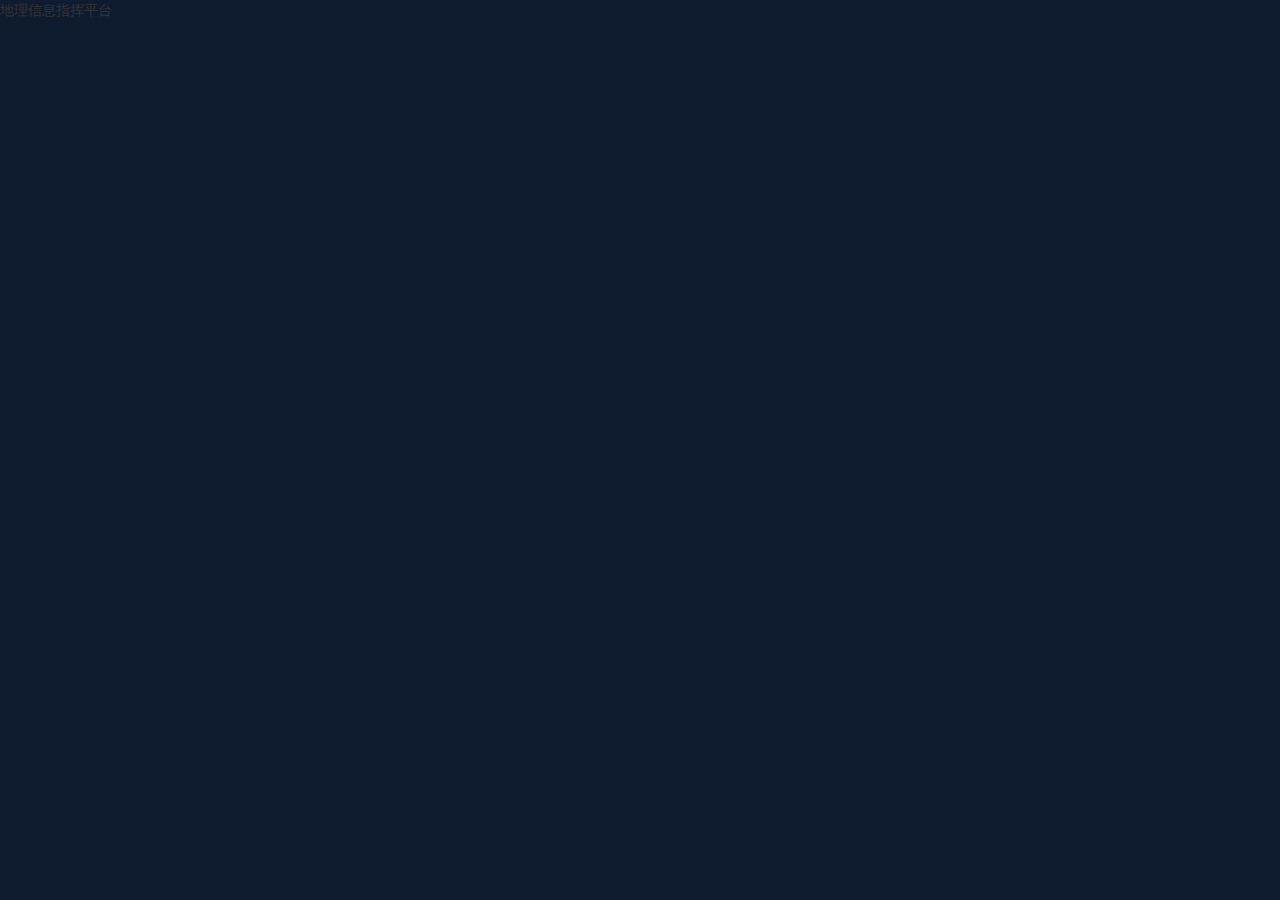
==== index.html @ d5c6aa67 "initial commit" ====
<!DOCTYPE html>
<html lang="en">
<head>
    <meta charset="UTF-8">
    <meta name="viewport" content="width=device-width, initial-scale=1.0">
    <meta http-equiv="X-UA-Compatible" content="ie=edge">
    <title>地理信息平台</title>
    <link rel="stylesheet" href="./css/reset.css">
    <link rel="stylesheet" href="./lib//bootstrap//css/bootstrap.min.css">
    <link rel="stylesheet" href="./css//index.css">
</head>
<body>
    <div>
        <!-- 头部 -->
        <header class="header">
            地理信息指挥平台
        </header>

        <div class="wrapper">
            <div class="container-fluid">
				<div class="row fill-h">
					<div class="col-lg-3 fill-h">
						<div class="xpanel-wrapper xpanel-wrapper-2">
							<div class="xpanel">
								<!-- 地图飞线 -->
								<div class="fill-h" id="flyMap"></div>
							</div>
						</div>
						<div class="xpanel-wrapper xpanel-wrapper-2">
							<div class="xpanel">
								<!-- 世界地图 -->
								<div class="fill-h" id="worldMap"></div>
							</div>
						</div>
					</div>
					<div class="col-lg-6 fill-h">
						<div class="xpanel-wrapper xpanel-wrapper-1">
							<div class="xpanel">
								<!-- 地图散点 -->
								<div class="fill-h" id="scatterMap"></div>
							</div>
						</div>
					</div>
					<div class="col-lg-3 fill-h">
						<div class="xpanel-wrapper xpanel-wrapper-3">
							<div class="xpanel">
								<!-- 省份地图 -->
								<div class="fill-h" id="provinceMap"></div>
							</div>
						</div>
						<div class="xpanel-wrapper xpanel-wrapper-3">
							<div class="xpanel">
								<!-- 城市地图 -->
								<div class="fill-h" id="cityMap"></div>
							</div>
						</div>
						<div class="xpanel-wrapper xpanel-wrapper-3">
							<div class="xpanel">
								<!-- 区县地图 -->
								<div class="fill-h" id="countyMap"></div>
							</div>
						</div>
					</div>
				</div>
			</div>
        </div>


    </div>
</body>

<script src="./js/jquery-3.3.1.min.js"></script>
<script src="./js/echarts-3.8.5.min.js"></script>
<script src="./lib//bootstrap//js/bootstrap.min.js"></script>
</html>
---- css/index.css ----
html,
body {
  width: 100%;
  height: 100%;
  min-height: 635px;
  font-family: "microsoft yahei", arial, sans-serif;
  background-color: #0f1c30;
  background-repeat: no-repeat;
  background-position: center;
  background-size: 100% 100%;
  overflow-x: hidden;
  overflow-y: auto;
}
.header {
  margin: 0 auto;
  width: 100%;
  height: 65px;
  max-width: 1920px;
  background: url("../img/header.png") center no-repeat;
}
.header h3 {
  margin: 0;
  padding: 0;
  line-height: 50px;
  text-align: center;
  font-size: 24px;
  color: #5dc2fe;
}
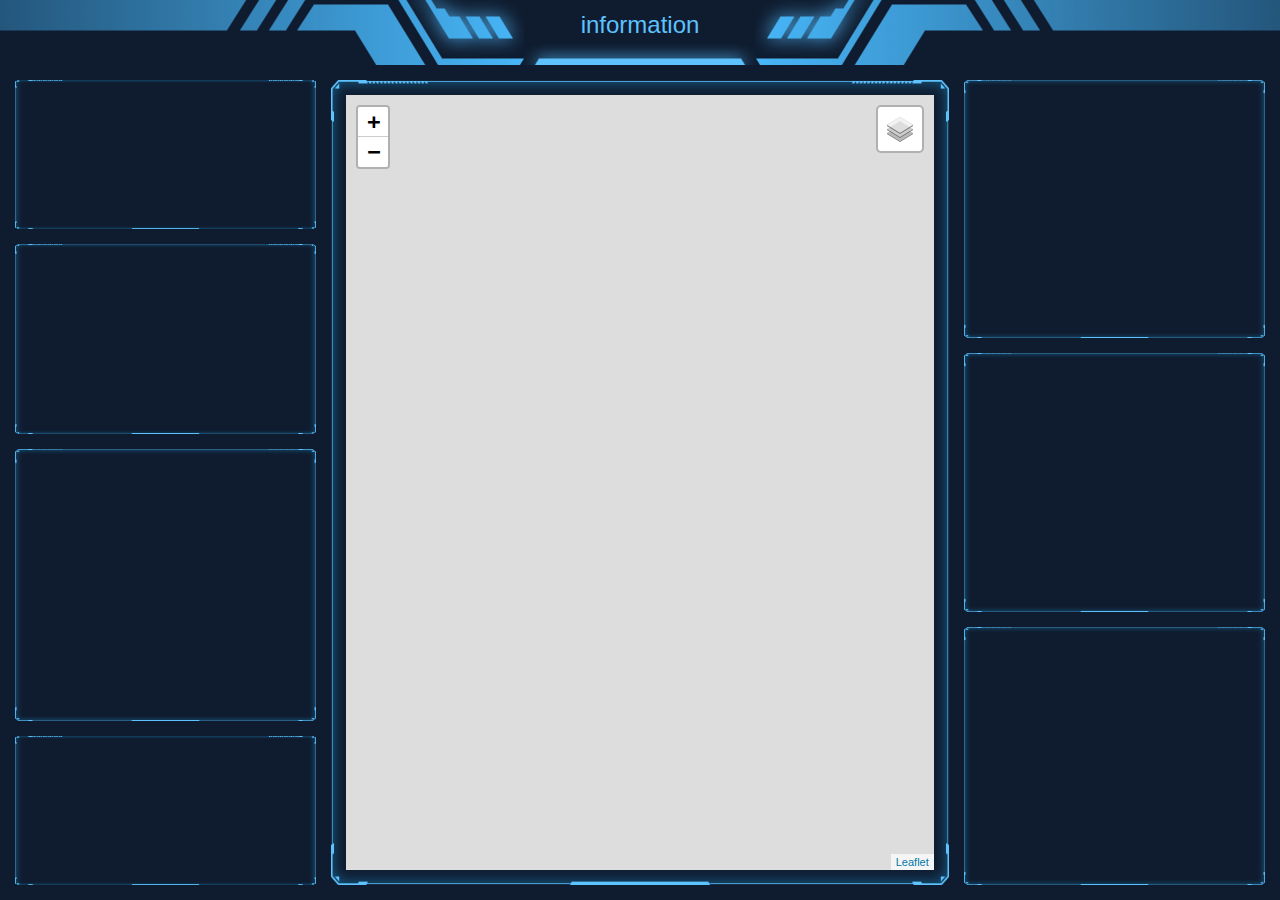
==== commit d585ba96: "add map" ====
--- a/index.html
+++ b/index.html
@@ -1,23 +1,26 @@
 <!DOCTYPE html>
 <html lang="en">
+
 <head>
-    <meta charset="UTF-8">
-    <meta name="viewport" content="width=device-width, initial-scale=1.0">
-    <meta http-equiv="X-UA-Compatible" content="ie=edge">
-    <title>地理信息平台</title>
-    <link rel="stylesheet" href="./css/reset.css">
-    <link rel="stylesheet" href="./lib//bootstrap//css/bootstrap.min.css">
-    <link rel="stylesheet" href="./css//index.css">
+	<meta charset="UTF-8">
+	<meta name="viewport" content="width=device-width, initial-scale=1.0">
+	<meta http-equiv="X-UA-Compatible" content="ie=edge">
+	<title>地理信息平台</title>
+	<link rel="stylesheet" href="./css/reset.css">
+	<link rel="stylesheet" href="./lib//bootstrap/css/bootstrap.min.css">
+	<link rel="stylesheet" href="./lib/leaflet/leaflet.css">
+	<link rel="stylesheet" href="./css/index.css">
 </head>
+
 <body>
-    <div>
-        <!-- 头部 -->
-        <header class="header">
-            地理信息指挥平台
-        </header>
+	<div>
+		<!-- 头部 -->
+		<header class="header">
+			<h3>information</h3>
+		</header>
 
-        <div class="wrapper">
-            <div class="container-fluid">
+		<div class="wrapper">
+			<div class="container-fluid">
 				<div class="row fill-h">
 					<div class="col-lg-3 fill-h">
 						<div class="xpanel-wrapper xpanel-wrapper-2">
@@ -32,12 +35,26 @@
 								<div class="fill-h" id="worldMap"></div>
 							</div>
 						</div>
+						<div class="xpanel-wrapper xpanel-wrapper-2">
+							<div class="xpanel">
+								<!-- 世界地图 -->
+								<div class="fill-h" id="worldMap"></div>
+							</div>
+						</div>
+						<div class="xpanel-wrapper xpanel-wrapper-2">
+							<div class="xpanel">
+								<!-- 世界地图 -->
+								<div class="fill-h" id="worldMap"></div>
+							</div>
+						</div>
 					</div>
+
+
 					<div class="col-lg-6 fill-h">
 						<div class="xpanel-wrapper xpanel-wrapper-1">
 							<div class="xpanel">
 								<!-- 地图散点 -->
-								<div class="fill-h" id="scatterMap"></div>
+								<div class="fill-h" id="map"></div>
 							</div>
 						</div>
 					</div>
@@ -63,13 +80,17 @@
 					</div>
 				</div>
 			</div>
-        </div>
+		</div>
 
 
-    </div>
+	</div>
 </body>
 
-<script src="./js/jquery-3.3.1.min.js"></script>
-<script src="./js/echarts-3.8.5.min.js"></script>
+<script src="./lib/jquery-3.3.1.min.js"></script>
+<script src="./lib/echarts-3.8.5.min.js"></script>
 <script src="./lib//bootstrap//js/bootstrap.min.js"></script>
+<script src="./lib/leaflet/leaflet.js"></script>
+<script src="./lib/leaflet/leaflet.ChineseTmsProviders.js"></script>
+<script src="./js/index.js"></script>
+
 </html>--- a/lib/leaflet/leaflet.css
+++ b/lib/leaflet/leaflet.css
@@ -0,0 +1,635 @@
+/* required styles */
+
+.leaflet-pane,
+.leaflet-tile,
+.leaflet-marker-icon,
+.leaflet-marker-shadow,
+.leaflet-tile-container,
+.leaflet-pane > svg,
+.leaflet-pane > canvas,
+.leaflet-zoom-box,
+.leaflet-image-layer,
+.leaflet-layer {
+	position: absolute;
+	left: 0;
+	top: 0;
+	}
+.leaflet-container {
+	overflow: hidden;
+	}
+.leaflet-tile,
+.leaflet-marker-icon,
+.leaflet-marker-shadow {
+	-webkit-user-select: none;
+	   -moz-user-select: none;
+	        user-select: none;
+	  -webkit-user-drag: none;
+	}
+/* Safari renders non-retina tile on retina better with this, but Chrome is worse */
+.leaflet-safari .leaflet-tile {
+	image-rendering: -webkit-optimize-contrast;
+	}
+/* hack that prevents hw layers "stretching" when loading new tiles */
+.leaflet-safari .leaflet-tile-container {
+	width: 1600px;
+	height: 1600px;
+	-webkit-transform-origin: 0 0;
+	}
+.leaflet-marker-icon,
+.leaflet-marker-shadow {
+	display: block;
+	}
+/* .leaflet-container svg: reset svg max-width decleration shipped in Joomla! (joomla.org) 3.x */
+/* .leaflet-container img: map is broken in FF if you have max-width: 100% on tiles */
+.leaflet-container .leaflet-overlay-pane svg,
+.leaflet-container .leaflet-marker-pane img,
+.leaflet-container .leaflet-shadow-pane img,
+.leaflet-container .leaflet-tile-pane img,
+.leaflet-container img.leaflet-image-layer,
+.leaflet-container .leaflet-tile {
+	max-width: none !important;
+	max-height: none !important;
+	}
+
+.leaflet-container.leaflet-touch-zoom {
+	-ms-touch-action: pan-x pan-y;
+	touch-action: pan-x pan-y;
+	}
+.leaflet-container.leaflet-touch-drag {
+	-ms-touch-action: pinch-zoom;
+	/* Fallback for FF which doesn't support pinch-zoom */
+	touch-action: none;
+	touch-action: pinch-zoom;
+}
+.leaflet-container.leaflet-touch-drag.leaflet-touch-zoom {
+	-ms-touch-action: none;
+	touch-action: none;
+}
+.leaflet-container {
+	-webkit-tap-highlight-color: transparent;
+}
+.leaflet-container a {
+	-webkit-tap-highlight-color: rgba(51, 181, 229, 0.4);
+}
+.leaflet-tile {
+	filter: inherit;
+	visibility: hidden;
+	}
+.leaflet-tile-loaded {
+	visibility: inherit;
+	}
+.leaflet-zoom-box {
+	width: 0;
+	height: 0;
+	-moz-box-sizing: border-box;
+	     box-sizing: border-box;
+	z-index: 800;
+	}
+/* workaround for https://bugzilla.mozilla.org/show_bug.cgi?id=888319 */
+.leaflet-overlay-pane svg {
+	-moz-user-select: none;
+	}
+
+.leaflet-pane         { z-index: 400; }
+
+.leaflet-tile-pane    { z-index: 200; }
+.leaflet-overlay-pane { z-index: 400; }
+.leaflet-shadow-pane  { z-index: 500; }
+.leaflet-marker-pane  { z-index: 600; }
+.leaflet-tooltip-pane   { z-index: 650; }
+.leaflet-popup-pane   { z-index: 700; }
+
+.leaflet-map-pane canvas { z-index: 100; }
+.leaflet-map-pane svg    { z-index: 200; }
+
+.leaflet-vml-shape {
+	width: 1px;
+	height: 1px;
+	}
+.lvml {
+	behavior: url(#default#VML);
+	display: inline-block;
+	position: absolute;
+	}
+
+
+/* control positioning */
+
+.leaflet-control {
+	position: relative;
+	z-index: 800;
+	pointer-events: visiblePainted; /* IE 9-10 doesn't have auto */
+	pointer-events: auto;
+	}
+.leaflet-top,
+.leaflet-bottom {
+	position: absolute;
+	z-index: 1000;
+	pointer-events: none;
+	}
+.leaflet-top {
+	top: 0;
+	}
+.leaflet-right {
+	right: 0;
+	}
+.leaflet-bottom {
+	bottom: 0;
+	}
+.leaflet-left {
+	left: 0;
+	}
+.leaflet-control {
+	float: left;
+	clear: both;
+	}
+.leaflet-right .leaflet-control {
+	float: right;
+	}
+.leaflet-top .leaflet-control {
+	margin-top: 10px;
+	}
+.leaflet-bottom .leaflet-control {
+	margin-bottom: 10px;
+	}
+.leaflet-left .leaflet-control {
+	margin-left: 10px;
+	}
+.leaflet-right .leaflet-control {
+	margin-right: 10px;
+	}
+
+
+/* zoom and fade animations */
+
+.leaflet-fade-anim .leaflet-tile {
+	will-change: opacity;
+	}
+.leaflet-fade-anim .leaflet-popup {
+	opacity: 0;
+	-webkit-transition: opacity 0.2s linear;
+	   -moz-transition: opacity 0.2s linear;
+	        transition: opacity 0.2s linear;
+	}
+.leaflet-fade-anim .leaflet-map-pane .leaflet-popup {
+	opacity: 1;
+	}
+.leaflet-zoom-animated {
+	-webkit-transform-origin: 0 0;
+	    -ms-transform-origin: 0 0;
+	        transform-origin: 0 0;
+	}
+.leaflet-zoom-anim .leaflet-zoom-animated {
+	will-change: transform;
+	}
+.leaflet-zoom-anim .leaflet-zoom-animated {
+	-webkit-transition: -webkit-transform 0.25s cubic-bezier(0,0,0.25,1);
+	   -moz-transition:    -moz-transform 0.25s cubic-bezier(0,0,0.25,1);
+	        transition:         transform 0.25s cubic-bezier(0,0,0.25,1);
+	}
+.leaflet-zoom-anim .leaflet-tile,
+.leaflet-pan-anim .leaflet-tile {
+	-webkit-transition: none;
+	   -moz-transition: none;
+	        transition: none;
+	}
+
+.leaflet-zoom-anim .leaflet-zoom-hide {
+	visibility: hidden;
+	}
+
+
+/* cursors */
+
+.leaflet-interactive {
+	cursor: pointer;
+	}
+.leaflet-grab {
+	cursor: -webkit-grab;
+	cursor:    -moz-grab;
+	cursor:         grab;
+	}
+.leaflet-crosshair,
+.leaflet-crosshair .leaflet-interactive {
+	cursor: crosshair;
+	}
+.leaflet-popup-pane,
+.leaflet-control {
+	cursor: auto;
+	}
+.leaflet-dragging .leaflet-grab,
+.leaflet-dragging .leaflet-grab .leaflet-interactive,
+.leaflet-dragging .leaflet-marker-draggable {
+	cursor: move;
+	cursor: -webkit-grabbing;
+	cursor:    -moz-grabbing;
+	cursor:         grabbing;
+	}
+
+/* marker & overlays interactivity */
+.leaflet-marker-icon,
+.leaflet-marker-shadow,
+.leaflet-image-layer,
+.leaflet-pane > svg path,
+.leaflet-tile-container {
+	pointer-events: none;
+	}
+
+.leaflet-marker-icon.leaflet-interactive,
+.leaflet-image-layer.leaflet-interactive,
+.leaflet-pane > svg path.leaflet-interactive {
+	pointer-events: visiblePainted; /* IE 9-10 doesn't have auto */
+	pointer-events: auto;
+	}
+
+/* visual tweaks */
+
+.leaflet-container {
+	background: #ddd;
+	outline: 0;
+	}
+.leaflet-container a {
+	color: #0078A8;
+	}
+.leaflet-container a.leaflet-active {
+	outline: 2px solid orange;
+	}
+.leaflet-zoom-box {
+	border: 2px dotted #38f;
+	background: rgba(255,255,255,0.5);
+	}
+
+
+/* general typography */
+.leaflet-container {
+	font: 12px/1.5 "Helvetica Neue", Arial, Helvetica, sans-serif;
+	}
+
+
+/* general toolbar styles */
+
+.leaflet-bar {
+	box-shadow: 0 1px 5px rgba(0,0,0,0.65);
+	border-radius: 4px;
+	}
+.leaflet-bar a,
+.leaflet-bar a:hover {
+	background-color: #fff;
+	border-bottom: 1px solid #ccc;
+	width: 26px;
+	height: 26px;
+	line-height: 26px;
+	display: block;
+	text-align: center;
+	text-decoration: none;
+	color: black;
+	}
+.leaflet-bar a,
+.leaflet-control-layers-toggle {
+	background-position: 50% 50%;
+	background-repeat: no-repeat;
+	display: block;
+	}
+.leaflet-bar a:hover {
+	background-color: #f4f4f4;
+	}
+.leaflet-bar a:first-child {
+	border-top-left-radius: 4px;
+	border-top-right-radius: 4px;
+	}
+.leaflet-bar a:last-child {
+	border-bottom-left-radius: 4px;
+	border-bottom-right-radius: 4px;
+	border-bottom: none;
+	}
+.leaflet-bar a.leaflet-disabled {
+	cursor: default;
+	background-color: #f4f4f4;
+	color: #bbb;
+	}
+
+.leaflet-touch .leaflet-bar a {
+	width: 30px;
+	height: 30px;
+	line-height: 30px;
+	}
+.leaflet-touch .leaflet-bar a:first-child {
+	border-top-left-radius: 2px;
+	border-top-right-radius: 2px;
+	}
+.leaflet-touch .leaflet-bar a:last-child {
+	border-bottom-left-radius: 2px;
+	border-bottom-right-radius: 2px;
+	}
+
+/* zoom control */
+
+.leaflet-control-zoom-in,
+.leaflet-control-zoom-out {
+	font: bold 18px 'Lucida Console', Monaco, monospace;
+	text-indent: 1px;
+	}
+
+.leaflet-touch .leaflet-control-zoom-in, .leaflet-touch .leaflet-control-zoom-out  {
+	font-size: 22px;
+	}
+
+
+/* layers control */
+
+.leaflet-control-layers {
+	box-shadow: 0 1px 5px rgba(0,0,0,0.4);
+	background: #fff;
+	border-radius: 5px;
+	}
+.leaflet-control-layers-toggle {
+	background-image: url(images/layers.png);
+	width: 36px;
+	height: 36px;
+	}
+.leaflet-retina .leaflet-control-layers-toggle {
+	background-image: url(images/layers-2x.png);
+	background-size: 26px 26px;
+	}
+.leaflet-touch .leaflet-control-layers-toggle {
+	width: 44px;
+	height: 44px;
+	}
+.leaflet-control-layers .leaflet-control-layers-list,
+.leaflet-control-layers-expanded .leaflet-control-layers-toggle {
+	display: none;
+	}
+.leaflet-control-layers-expanded .leaflet-control-layers-list {
+	display: block;
+	position: relative;
+	}
+.leaflet-control-layers-expanded {
+	padding: 6px 10px 6px 6px;
+	color: #333;
+	background: #fff;
+	}
+.leaflet-control-layers-scrollbar {
+	overflow-y: scroll;
+	overflow-x: hidden;
+	padding-right: 5px;
+	}
+.leaflet-control-layers-selector {
+	margin-top: 2px;
+	position: relative;
+	top: 1px;
+	}
+.leaflet-control-layers label {
+	display: block;
+	}
+.leaflet-control-layers-separator {
+	height: 0;
+	border-top: 1px solid #ddd;
+	margin: 5px -10px 5px -6px;
+	}
+
+/* Default icon URLs */
+.leaflet-default-icon-path {
+	background-image: url(images/marker-icon.png);
+	}
+
+
+/* attribution and scale controls */
+
+.leaflet-container .leaflet-control-attribution {
+	background: #fff;
+	background: rgba(255, 255, 255, 0.7);
+	margin: 0;
+	}
+.leaflet-control-attribution,
+.leaflet-control-scale-line {
+	padding: 0 5px;
+	color: #333;
+	}
+.leaflet-control-attribution a {
+	text-decoration: none;
+	}
+.leaflet-control-attribution a:hover {
+	text-decoration: underline;
+	}
+.leaflet-container .leaflet-control-attribution,
+.leaflet-container .leaflet-control-scale {
+	font-size: 11px;
+	}
+.leaflet-left .leaflet-control-scale {
+	margin-left: 5px;
+	}
+.leaflet-bottom .leaflet-control-scale {
+	margin-bottom: 5px;
+	}
+.leaflet-control-scale-line {
+	border: 2px solid #777;
+	border-top: none;
+	line-height: 1.1;
+	padding: 2px 5px 1px;
+	font-size: 11px;
+	white-space: nowrap;
+	overflow: hidden;
+	-moz-box-sizing: border-box;
+	     box-sizing: border-box;
+
+	background: #fff;
+	background: rgba(255, 255, 255, 0.5);
+	}
+.leaflet-control-scale-line:not(:first-child) {
+	border-top: 2px solid #777;
+	border-bottom: none;
+	margin-top: -2px;
+	}
+.leaflet-control-scale-line:not(:first-child):not(:last-child) {
+	border-bottom: 2px solid #777;
+	}
+
+.leaflet-touch .leaflet-control-attribution,
+.leaflet-touch .leaflet-control-layers,
+.leaflet-touch .leaflet-bar {
+	box-shadow: none;
+	}
+.leaflet-touch .leaflet-control-layers,
+.leaflet-touch .leaflet-bar {
+	border: 2px solid rgba(0,0,0,0.2);
+	background-clip: padding-box;
+	}
+
+
+/* popup */
+
+.leaflet-popup {
+	position: absolute;
+	text-align: center;
+	margin-bottom: 20px;
+	}
+.leaflet-popup-content-wrapper {
+	padding: 1px;
+	text-align: left;
+	border-radius: 12px;
+	}
+.leaflet-popup-content {
+	margin: 13px 19px;
+	line-height: 1.4;
+	}
+.leaflet-popup-content p {
+	margin: 18px 0;
+	}
+.leaflet-popup-tip-container {
+	width: 40px;
+	height: 20px;
+	position: absolute;
+	left: 50%;
+	margin-left: -20px;
+	overflow: hidden;
+	pointer-events: none;
+	}
+.leaflet-popup-tip {
+	width: 17px;
+	height: 17px;
+	padding: 1px;
+
+	margin: -10px auto 0;
+
+	-webkit-transform: rotate(45deg);
+	   -moz-transform: rotate(45deg);
+	    -ms-transform: rotate(45deg);
+	        transform: rotate(45deg);
+	}
+.leaflet-popup-content-wrapper,
+.leaflet-popup-tip {
+	background: white;
+	color: #333;
+	box-shadow: 0 3px 14px rgba(0,0,0,0.4);
+	}
+.leaflet-container a.leaflet-popup-close-button {
+	position: absolute;
+	top: 0;
+	right: 0;
+	padding: 4px 4px 0 0;
+	border: none;
+	text-align: center;
+	width: 18px;
+	height: 14px;
+	font: 16px/14px Tahoma, Verdana, sans-serif;
+	color: #c3c3c3;
+	text-decoration: none;
+	font-weight: bold;
+	background: transparent;
+	}
+.leaflet-container a.leaflet-popup-close-button:hover {
+	color: #999;
+	}
+.leaflet-popup-scrolled {
+	overflow: auto;
+	border-bottom: 1px solid #ddd;
+	border-top: 1px solid #ddd;
+	}
+
+.leaflet-oldie .leaflet-popup-content-wrapper {
+	zoom: 1;
+	}
+.leaflet-oldie .leaflet-popup-tip {
+	width: 24px;
+	margin: 0 auto;
+
+	-ms-filter: "progid:DXImageTransform.Microsoft.Matrix(M11=0.70710678, M12=0.70710678, M21=-0.70710678, M22=0.70710678)";
+	filter: progid:DXImageTransform.Microsoft.Matrix(M11=0.70710678, M12=0.70710678, M21=-0.70710678, M22=0.70710678);
+	}
+.leaflet-oldie .leaflet-popup-tip-container {
+	margin-top: -1px;
+	}
+
+.leaflet-oldie .leaflet-control-zoom,
+.leaflet-oldie .leaflet-control-layers,
+.leaflet-oldie .leaflet-popup-content-wrapper,
+.leaflet-oldie .leaflet-popup-tip {
+	border: 1px solid #999;
+	}
+
+
+/* div icon */
+
+.leaflet-div-icon {
+	background: #fff;
+	border: 1px solid #666;
+	}
+
+
+/* Tooltip */
+/* Base styles for the element that has a tooltip */
+.leaflet-tooltip {
+	position: absolute;
+	padding: 6px;
+	background-color: #fff;
+	border: 1px solid #fff;
+	border-radius: 3px;
+	color: #222;
+	white-space: nowrap;
+	-webkit-user-select: none;
+	-moz-user-select: none;
+	-ms-user-select: none;
+	user-select: none;
+	pointer-events: none;
+	box-shadow: 0 1px 3px rgba(0,0,0,0.4);
+	}
+.leaflet-tooltip.leaflet-clickable {
+	cursor: pointer;
+	pointer-events: auto;
+	}
+.leaflet-tooltip-top:before,
+.leaflet-tooltip-bottom:before,
+.leaflet-tooltip-left:before,
+.leaflet-tooltip-right:before {
+	position: absolute;
+	pointer-events: none;
+	border: 6px solid transparent;
+	background: transparent;
+	content: "";
+	}
+
+/* Directions */
+
+.leaflet-tooltip-bottom {
+	margin-top: 6px;
+}
+.leaflet-tooltip-top {
+	margin-top: -6px;
+}
+.leaflet-tooltip-bottom:before,
+.leaflet-tooltip-top:before {
+	left: 50%;
+	margin-left: -6px;
+	}
+.leaflet-tooltip-top:before {
+	bottom: 0;
+	margin-bottom: -12px;
+	border-top-color: #fff;
+	}
+.leaflet-tooltip-bottom:before {
+	top: 0;
+	margin-top: -12px;
+	margin-left: -6px;
+	border-bottom-color: #fff;
+	}
+.leaflet-tooltip-left {
+	margin-left: -6px;
+}
+.leaflet-tooltip-right {
+	margin-left: 6px;
+}
+.leaflet-tooltip-left:before,
+.leaflet-tooltip-right:before {
+	top: 50%;
+	margin-top: -6px;
+	}
+.leaflet-tooltip-left:before {
+	right: 0;
+	margin-right: -12px;
+	border-left-color: #fff;
+	}
+.leaflet-tooltip-right:before {
+	left: 0;
+	margin-left: -12px;
+	border-right-color: #fff;
+	}
--- a/css/index.css
+++ b/css/index.css
@@ -1,28 +1,132 @@
+@charset "utf-8";
+/********** Global **********/
+
+/*
+ *常用背景色： #0b0f34 (6,64,102) (29,45,57) (7,33,58) (8,13,28) (15,43,36)
+ */
+
 html,
 body {
-  width: 100%;
-  height: 100%;
-  min-height: 635px;
-  font-family: "microsoft yahei", arial, sans-serif;
-  background-color: #0f1c30;
-  background-repeat: no-repeat;
-  background-position: center;
-  background-size: 100% 100%;
-  overflow-x: hidden;
-  overflow-y: auto;
+    width: 100%;
+    height: 100%;
+    min-height: 635px;
+    font-family: "microsoft yahei", arial, sans-serif;
+    background-color: #0f1c30;
+    background-repeat: no-repeat;
+    background-position: center;
+    background-size: 100% 100%;
+    overflow-x: hidden;
+    overflow-y: auto;
 }
+
+/* body.bg01 {background-image:url("../img/bg01.png");}
+body.bg02 {background-image:url("../img/bg02.png");}
+body.bg03 {background-image:url("../img/bg03.png");}
+body.bg04 {background-image:url("../img/bg04.png");} */
+
 .header {
-  margin: 0 auto;
-  width: 100%;
-  height: 65px;
-  max-width: 1920px;
-  background: url("../img/header.png") center no-repeat;
+    margin: 0 auto;
+    width: 100%;
+    height: 65px;
+    max-width: 1920px;
+    background: url("../img/header.png") center no-repeat;
 }
+
 .header h3 {
-  margin: 0;
-  padding: 0;
-  line-height: 50px;
-  text-align: center;
-  font-size: 24px;
-  color: #5dc2fe;
+    margin: 0;
+    padding: 0;
+    line-height: 50px;
+    text-align: center;
+    font-size: 24px;
+    color: #5dc2fe;
 }
+
+.wrapper {
+    position: absolute;
+    top: 80px;
+    bottom: 0;
+    left: 0;
+    right: 0;
+    min-height: 555px;
+}
+
+.container-fluid {
+    height: 100%;
+    min-height: 100%;
+}
+
+.row {
+    margin-left: -7px;
+    margin-right: -8px;
+}
+
+.row>div {
+    padding-left: 7px;
+    padding-right: 8px;
+}
+
+.xpanel-wrapper {
+    padding-bottom: 15px;
+    box-sizing: border-box;
+}
+
+.xpanel {
+    padding: 15px;
+    height: 100%;
+    min-height: 100px;
+    background: url("../img/panel.png") center no-repeat;
+    background-size: 100% 100%;
+    box-sizing: border-box;
+}
+
+.xpanel-wrapper-1 {
+    height: 100%;
+}
+
+.xpanel-wrapper-2:nth-child(1) {
+    height: 20%;
+}
+.xpanel-wrapper-2:nth-child(2) {
+    height: 25%;
+}
+.xpanel-wrapper-2:nth-child(3) {
+    height: 35%;
+}
+.xpanel-wrapper-2:nth-child(4) {
+    height: 20%;
+}
+
+.xpanel-wrapper-3 {
+    height: 33.33333%;
+}
+
+/* tool */
+
+.fill-h {
+    height: 100%;
+    min-height: 100%;
+}
+
+.no-margin {
+    margin: 0 !important;
+}
+
+.no-padding {
+    padding: 0 !important;
+}
+
+/* scrollbar */
+
+::-webkit-scrollbar {
+    width: 0;
+    height: 0;
+}
+
+::-webkit-scrollbar-track {
+    background-color: transparent;
+}
+
+::-webkit-scrollbar-thumb {
+    border-radius: 5px;
+    background-color: rgba(0, 0, 0, 0.3);
+}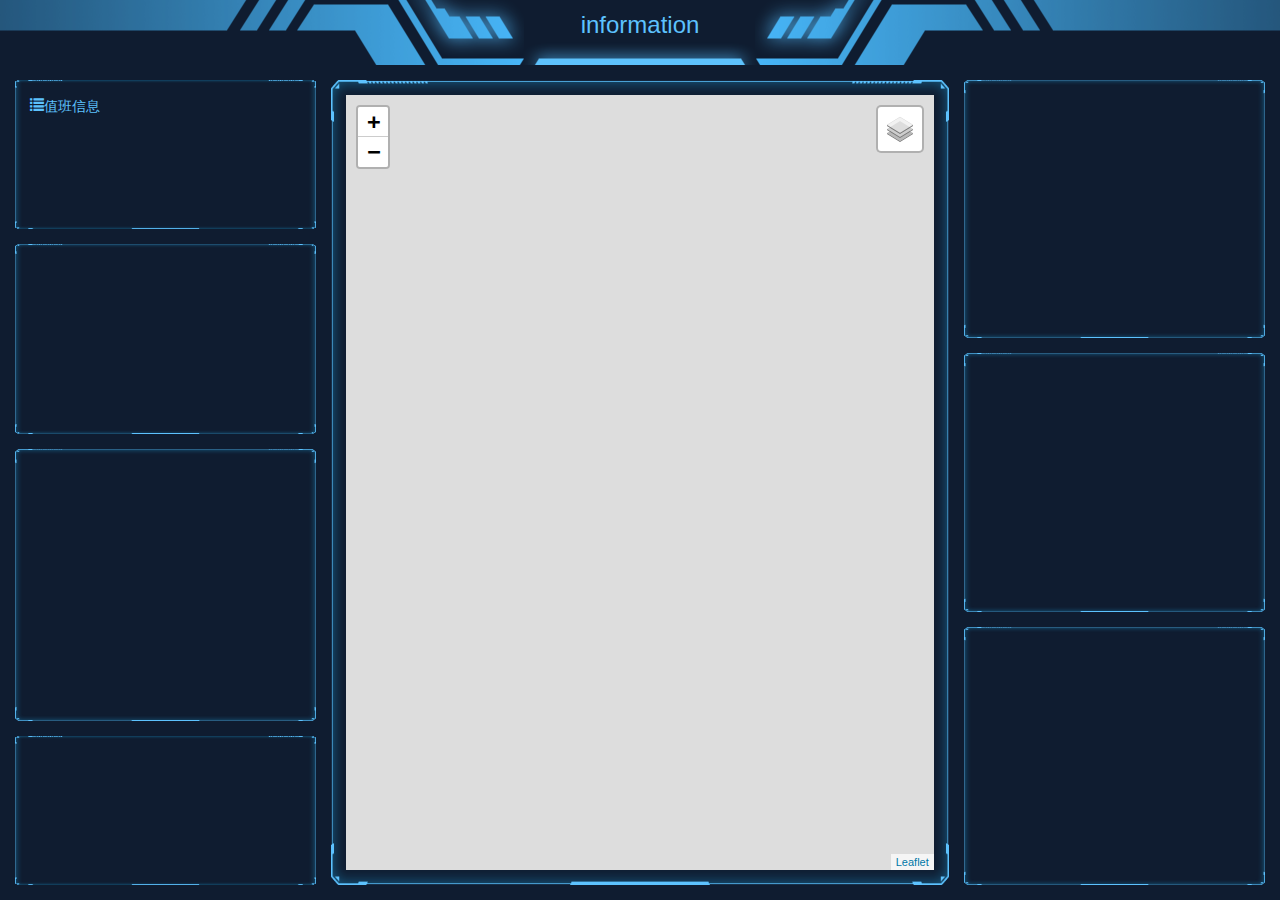
==== commit 45b998e5: "add dutyInfo" ====
--- a/index.html
+++ b/index.html
@@ -25,8 +25,11 @@
 					<div class="col-lg-3 fill-h">
 						<div class="xpanel-wrapper xpanel-wrapper-2">
 							<div class="xpanel">
-								<!-- 地图飞线 -->
-								<div class="fill-h" id="flyMap"></div>
+								<!-- 值班信息 -->
+								<div class="fill-h" id="dutyInfo">
+									<div class="title mainColor"><span class="glyphicon glyphicon-list"><span>值班信息</span></span></div>
+									<div class="content"></div>
+								</div>
 							</div>
 						</div>
 						<div class="xpanel-wrapper xpanel-wrapper-2">
--- a/css/index.css
+++ b/css/index.css
@@ -1,132 +1,116 @@
 @charset "utf-8";
 /********** Global **********/
-
 /*
  *常用背景色： #0b0f34 (6,64,102) (29,45,57) (7,33,58) (8,13,28) (15,43,36)
  */
-
 html,
 body {
-    width: 100%;
-    height: 100%;
-    min-height: 635px;
-    font-family: "microsoft yahei", arial, sans-serif;
-    background-color: #0f1c30;
-    background-repeat: no-repeat;
-    background-position: center;
-    background-size: 100% 100%;
-    overflow-x: hidden;
-    overflow-y: auto;
+  width: 100%;
+  height: 100%;
+  min-height: 635px;
+  font-family: "microsoft yahei", arial, sans-serif;
+  background-color: #0f1c30;
+  background-repeat: no-repeat;
+  background-position: center;
+  background-size: 100% 100%;
+  overflow-x: hidden;
+  overflow-y: auto;
 }
-
 /* body.bg01 {background-image:url("../img/bg01.png");}
 body.bg02 {background-image:url("../img/bg02.png");}
 body.bg03 {background-image:url("../img/bg03.png");}
 body.bg04 {background-image:url("../img/bg04.png");} */
-
 .header {
-    margin: 0 auto;
-    width: 100%;
-    height: 65px;
-    max-width: 1920px;
-    background: url("../img/header.png") center no-repeat;
+  margin: 0 auto;
+  width: 100%;
+  height: 65px;
+  max-width: 1920px;
+  background: url("../img/header.png") center no-repeat;
 }
-
 .header h3 {
-    margin: 0;
-    padding: 0;
-    line-height: 50px;
-    text-align: center;
-    font-size: 24px;
-    color: #5dc2fe;
+  margin: 0;
+  padding: 0;
+  line-height: 50px;
+  text-align: center;
+  font-size: 24px;
+  color: #5dc2fe;
 }
-
 .wrapper {
-    position: absolute;
-    top: 80px;
-    bottom: 0;
-    left: 0;
-    right: 0;
-    min-height: 555px;
+  position: absolute;
+  top: 80px;
+  bottom: 0;
+  left: 0;
+  right: 0;
+  min-height: 555px;
 }
-
 .container-fluid {
-    height: 100%;
-    min-height: 100%;
+  height: 100%;
+  min-height: 100%;
 }
-
 .row {
-    margin-left: -7px;
-    margin-right: -8px;
+  margin-left: -7px;
+  margin-right: -8px;
 }
-
-.row>div {
-    padding-left: 7px;
-    padding-right: 8px;
+.row > div {
+  padding-left: 7px;
+  padding-right: 8px;
 }
-
 .xpanel-wrapper {
-    padding-bottom: 15px;
-    box-sizing: border-box;
+  padding-bottom: 15px;
+  box-sizing: border-box;
 }
-
 .xpanel {
-    padding: 15px;
-    height: 100%;
-    min-height: 100px;
-    background: url("../img/panel.png") center no-repeat;
-    background-size: 100% 100%;
-    box-sizing: border-box;
+  padding: 15px;
+  height: 100%;
+  min-height: 100px;
+  background: url("../img/panel.png") center no-repeat;
+  background-size: 100% 100%;
+  box-sizing: border-box;
 }
-
 .xpanel-wrapper-1 {
-    height: 100%;
+  height: 100%;
 }
-
+.title {
+  word-wrap: break-word;
+}
+.mainColor {
+  color: #5dc2fe;
+}
 .xpanel-wrapper-2:nth-child(1) {
-    height: 20%;
+  height: 20%;
 }
 .xpanel-wrapper-2:nth-child(2) {
-    height: 25%;
+  height: 25%;
 }
 .xpanel-wrapper-2:nth-child(3) {
-    height: 35%;
+  height: 35%;
 }
 .xpanel-wrapper-2:nth-child(4) {
-    height: 20%;
+  height: 20%;
 }
-
 .xpanel-wrapper-3 {
-    height: 33.33333%;
+  height: 33.33333%;
 }
-
 /* tool */
-
 .fill-h {
-    height: 100%;
-    min-height: 100%;
+  height: 100%;
+  min-height: 100%;
 }
-
 .no-margin {
-    margin: 0 !important;
+  margin: 0 !important;
 }
-
 .no-padding {
-    padding: 0 !important;
+  padding: 0 !important;
 }
-
 /* scrollbar */
-
 ::-webkit-scrollbar {
-    width: 0;
-    height: 0;
+  width: 0;
+  height: 0;
 }
-
 ::-webkit-scrollbar-track {
-    background-color: transparent;
+  background-color: transparent;
 }
-
 ::-webkit-scrollbar-thumb {
-    border-radius: 5px;
-    background-color: rgba(0, 0, 0, 0.3);
-}+  border-radius: 5px;
+  background-color: rgba(0, 0, 0, 0.3);
+}
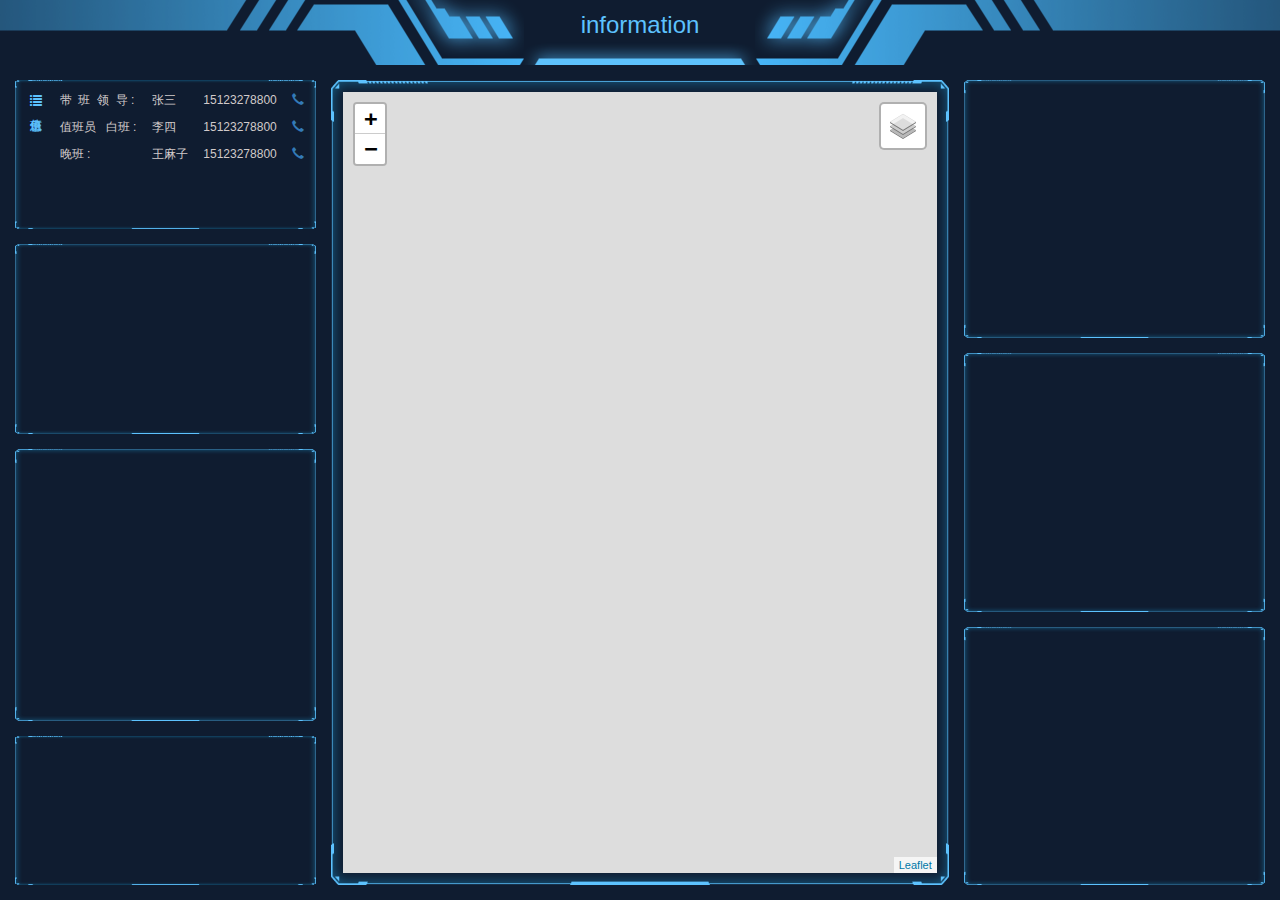
==== commit 8b4196f4: "add dutyInfo" ====
--- a/index.html
+++ b/index.html
@@ -26,9 +26,30 @@
 						<div class="xpanel-wrapper xpanel-wrapper-2">
 							<div class="xpanel">
 								<!-- 值班信息 -->
-								<div class="fill-h" id="dutyInfo">
-									<div class="title mainColor"><span class="glyphicon glyphicon-list"><span>值班信息</span></span></div>
-									<div class="content"></div>
+								<div class="fill-h font-color" id="dutyInfo">
+									<div class="title main-color"><span class="glyphicon glyphicon-list"></span><span>值班信息</span></div>
+									<!-- <div class="content fontColor"> -->
+									<div class="type">
+										<p>带&nbsp;&nbsp;班&nbsp;&nbsp;领&nbsp;&nbsp;导 :</p>
+										<p>值班员&nbsp;&nbsp;&nbsp;白班 :</p>
+										<p>晚班 :</p>
+									</div>
+									<div>
+										<p>张三</p>
+										<p>李四</p>
+										<p>王麻子</p>
+									</div>
+									<div>
+										<p>15123278800</p>
+										<p>15123278800</p>
+										<p>15123278800</p>
+									</div>
+									<div class="main-color">
+										<p><a class="glyphicon glyphicon-earphone"></a></p>
+										<p><a class="glyphicon glyphicon-earphone"></a></p>
+										<p><a class="glyphicon glyphicon-earphone"></a></p>
+									</div>
+									<!-- </div> -->
 								</div>
 							</div>
 						</div>
--- a/css/index.css
+++ b/css/index.css
@@ -15,6 +15,11 @@
   background-size: 100% 100%;
   overflow-x: hidden;
   overflow-y: auto;
+}
+a:hover {
+  text-decoration: none;
+  cursor: pointer;
+  color: #5dc2fe;
 }
 /* body.bg01 {background-image:url("../img/bg01.png");}
 body.bg02 {background-image:url("../img/bg02.png");}
@@ -60,7 +65,7 @@
   box-sizing: border-box;
 }
 .xpanel {
-  padding: 15px;
+  padding: 12px;
   height: 100%;
   min-height: 100px;
   background: url("../img/panel.png") center no-repeat;
@@ -70,14 +75,31 @@
 .xpanel-wrapper-1 {
   height: 100%;
 }
-.title {
-  word-wrap: break-word;
+.main-color {
+  color: #5dc2fe;
 }
-.mainColor {
-  color: #5dc2fe;
+.font-color {
+  color: #d1caca;
+  font-size: 12px;
 }
 .xpanel-wrapper-2:nth-child(1) {
   height: 20%;
+}
+.xpanel-wrapper-2:nth-child(1) #dutyInfo {
+  display: flex;
+  justify-content: space-between;
+}
+.xpanel-wrapper-2:nth-child(1) #dutyInfo .title {
+  writing-mode: vertical-rl;
+}
+.xpanel-wrapper-2:nth-child(1) #dutyInfo .title span:first-of-type {
+  margin-bottom: 4px;
+}
+.xpanel-wrapper-2:nth-child(1) #dutyInfo .content {
+  display: flex;
+}
+.xpanel-wrapper-2:nth-child(1) #dutyInfo .content .type {
+  text-align: right;
 }
 .xpanel-wrapper-2:nth-child(2) {
   height: 25%;
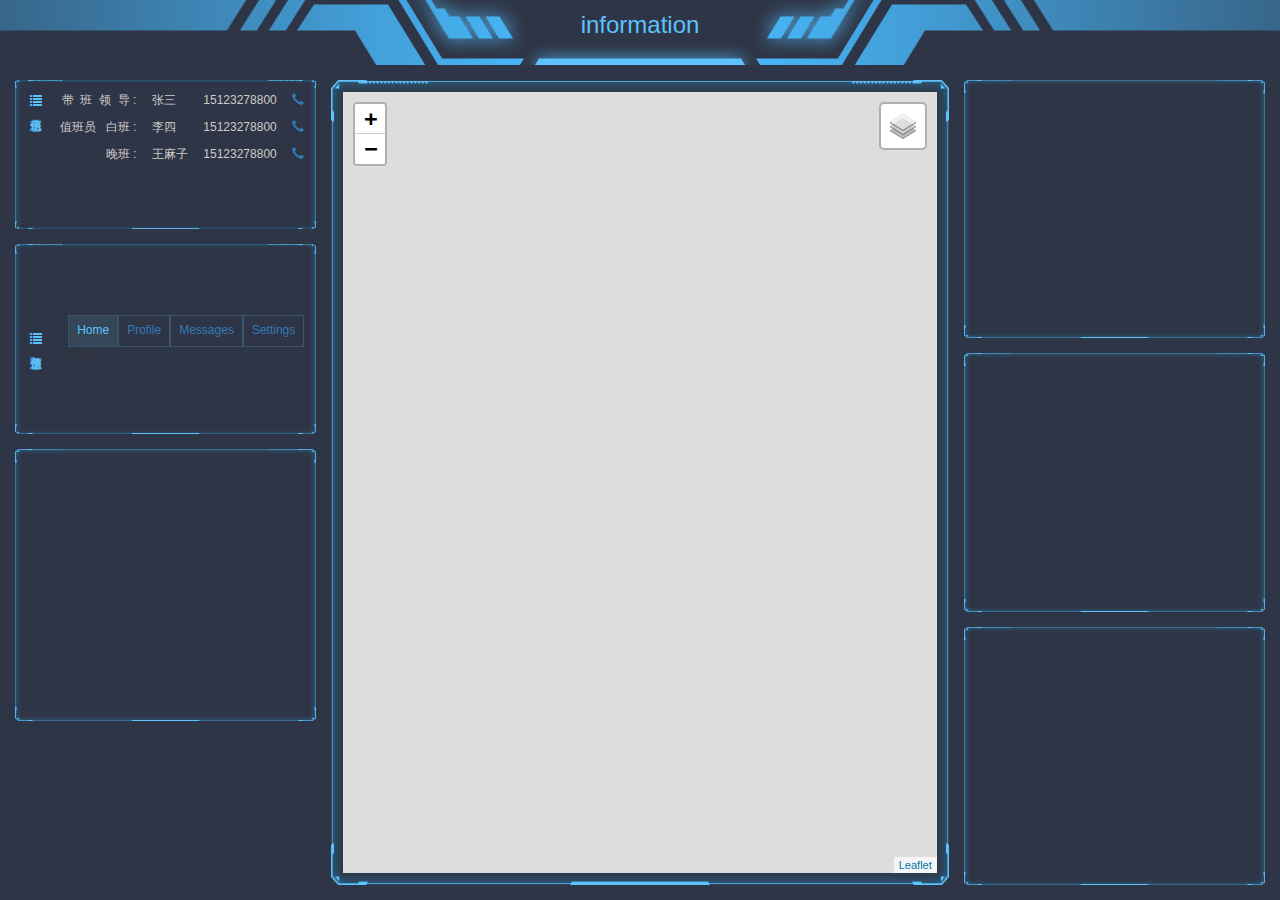
==== commit 241f5890: "add warning info" ====
--- a/index.html
+++ b/index.html
@@ -23,12 +23,11 @@
 			<div class="container-fluid">
 				<div class="row fill-h">
 					<div class="col-lg-3 fill-h">
+						<!-- 值班信息 -->
 						<div class="xpanel-wrapper xpanel-wrapper-2">
 							<div class="xpanel">
-								<!-- 值班信息 -->
-								<div class="fill-h font-color" id="dutyInfo">
+								<div class="fill-h font-color" id="duty-info">
 									<div class="title main-color"><span class="glyphicon glyphicon-list"></span><span>值班信息</span></div>
-									<!-- <div class="content fontColor"> -->
 									<div class="type">
 										<p>带&nbsp;&nbsp;班&nbsp;&nbsp;领&nbsp;&nbsp;导 :</p>
 										<p>值班员&nbsp;&nbsp;&nbsp;白班 :</p>
@@ -49,20 +48,30 @@
 										<p><a class="glyphicon glyphicon-earphone"></a></p>
 										<p><a class="glyphicon glyphicon-earphone"></a></p>
 									</div>
-									<!-- </div> -->
 								</div>
 							</div>
 						</div>
+						<!-- 预警信息 -->
 						<div class="xpanel-wrapper xpanel-wrapper-2">
 							<div class="xpanel">
-								<!-- 世界地图 -->
-								<div class="fill-h" id="worldMap"></div>
-							</div>
-						</div>
-						<div class="xpanel-wrapper xpanel-wrapper-2">
-							<div class="xpanel">
-								<!-- 世界地图 -->
-								<div class="fill-h" id="worldMap"></div>
+								<div class="fill-h" id="warning-info">
+									<div class="title main-color"><span class="glyphicon glyphicon-list"></span><span>预警信息</span></div>
+									<div>
+										<ul class="nav nav-tabs" role="tablist">
+											<li role="presentation" class="active"><a href="#home" aria-controls="home" role="tab" data-toggle="tab">Home</a></li>
+											<li role="presentation"><a href="#profile" aria-controls="profile" role="tab" data-toggle="tab">Profile</a></li>
+											<li role="presentation"><a href="#messages" aria-controls="messages" role="tab" data-toggle="tab">Messages</a></li>
+											<li role="presentation"><a href="#settings" aria-controls="settings" role="tab" data-toggle="tab">Settings</a></li>
+										</ul>
+										<!-- Tab panes -->
+										<div class="tab-content">
+											<div role="tabpanel" class="tab-pane active" id="home">.1111..</div>
+											<div role="tabpanel" class="tab-pane" id="profile">..4444.</div>
+											<div role="tabpanel" class="tab-pane" id="messages">.33222..</div>
+											<div role="tabpanel" class="tab-pane" id="settings">.444..</div>
+										</div>
+									</div>
+								</div>
 							</div>
 						</div>
 						<div class="xpanel-wrapper xpanel-wrapper-2">
--- a/css/index.css
+++ b/css/index.css
@@ -9,7 +9,7 @@
   height: 100%;
   min-height: 635px;
   font-family: "microsoft yahei", arial, sans-serif;
-  background-color: #0f1c30;
+  background-color: #2e3546;
   background-repeat: no-repeat;
   background-position: center;
   background-size: 100% 100%;
@@ -82,27 +82,51 @@
   color: #d1caca;
   font-size: 12px;
 }
+.title {
+  writing-mode: vertical-rl;
+}
+.title span:first-of-type {
+  margin-bottom: 4px;
+}
+.nav-tabs > li.active > a,
+.nav-tabs > li.active > a:focus,
+.nav-tabs > li.active > a:hover {
+  color: #5dc2fe;
+  background-color: #354658;
+  border: 1px solid #3a5567;
+}
+.nav-tabs {
+  border-bottom: none;
+}
+.nav-tabs li a {
+  border: 1px solid #3a5567;
+  margin-right: 0;
+  padding: 6px 8px;
+  border-radius: 0;
+}
+.nav-tabs li a:hover {
+  background-color: #2e3546;
+  border-radius: 0;
+  border: 1px solid #3a5567;
+}
 .xpanel-wrapper-2:nth-child(1) {
   height: 20%;
 }
-.xpanel-wrapper-2:nth-child(1) #dutyInfo {
+.xpanel-wrapper-2:nth-child(1) #duty-info {
   display: flex;
   justify-content: space-between;
 }
-.xpanel-wrapper-2:nth-child(1) #dutyInfo .title {
-  writing-mode: vertical-rl;
-}
-.xpanel-wrapper-2:nth-child(1) #dutyInfo .title span:first-of-type {
-  margin-bottom: 4px;
-}
-.xpanel-wrapper-2:nth-child(1) #dutyInfo .content {
-  display: flex;
-}
-.xpanel-wrapper-2:nth-child(1) #dutyInfo .content .type {
+.xpanel-wrapper-2:nth-child(1) #duty-info .type {
   text-align: right;
 }
 .xpanel-wrapper-2:nth-child(2) {
   height: 25%;
+}
+.xpanel-wrapper-2:nth-child(2) #warning-info {
+  display: flex;
+  align-items: center;
+  justify-content: space-between;
+  font-size: 12px;
 }
 .xpanel-wrapper-2:nth-child(3) {
   height: 35%;
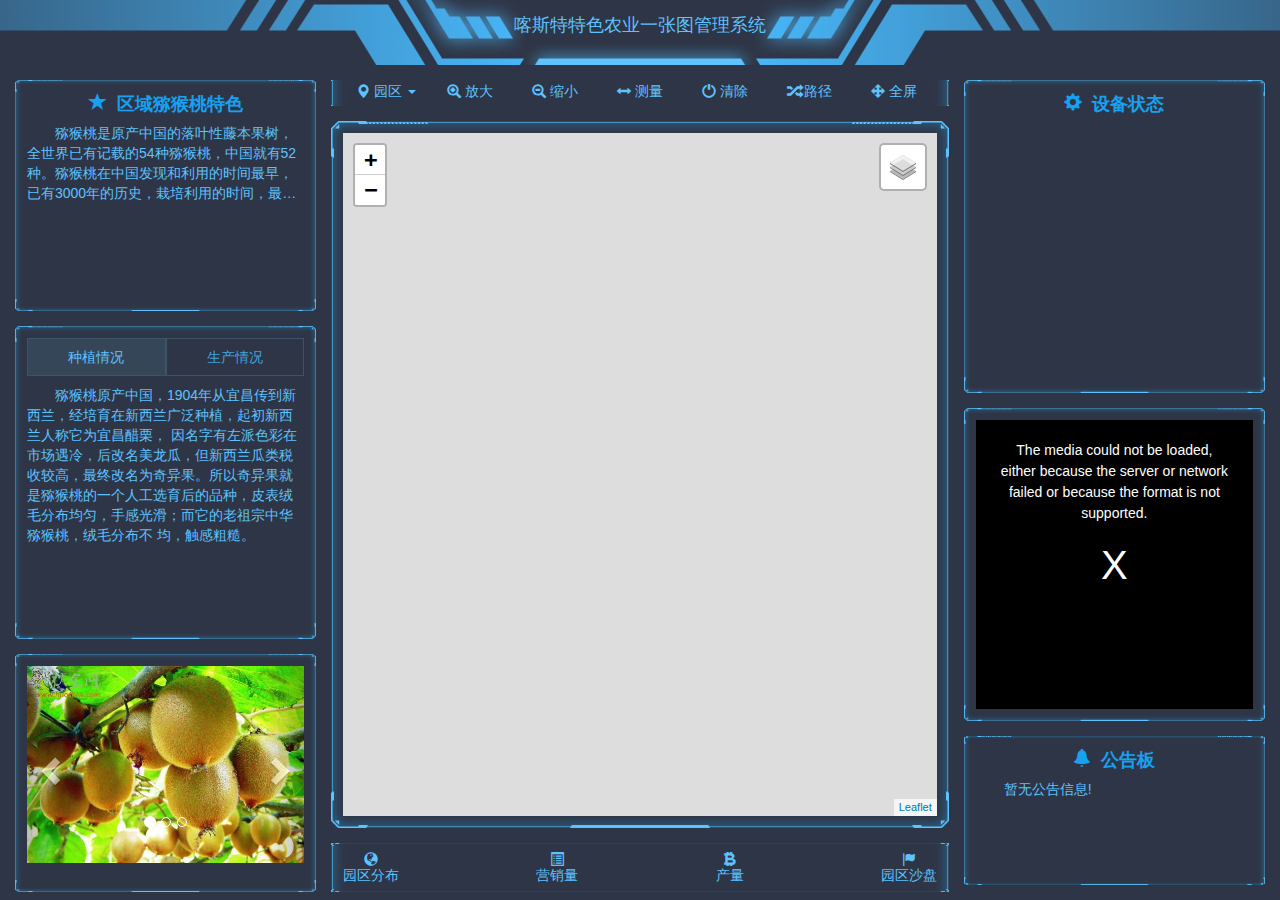
==== commit dc6cc1d1: "add yuanqu" ====
--- a/index.html
+++ b/index.html
@@ -5,10 +5,12 @@
 	<meta charset="UTF-8">
 	<meta name="viewport" content="width=device-width, initial-scale=1.0">
 	<meta http-equiv="X-UA-Compatible" content="ie=edge">
-	<title>地理信息平台</title>
+	<title>喀斯特山地特色农业一张图管理系统</title>
+	<link rel="shortcut icon" href="./favicon.ico" />
 	<link rel="stylesheet" href="./css/reset.css">
 	<link rel="stylesheet" href="./lib//bootstrap/css/bootstrap.min.css">
 	<link rel="stylesheet" href="./lib/leaflet/leaflet.css">
+	<link rel="stylesheet" href="./lib/vedio/video-js.min.css">
 	<link rel="stylesheet" href="./css/index.css">
 </head>
 
@@ -16,98 +18,265 @@
 	<div>
 		<!-- 头部 -->
 		<header class="header">
-			<h3>information</h3>
+			<h3>喀斯特特色农业一张图管理系统</h3>
 		</header>
 
 		<div class="wrapper">
 			<div class="container-fluid">
 				<div class="row fill-h">
 					<div class="col-lg-3 fill-h">
-						<!-- 值班信息 -->
+						<!-- 猕猴桃特色 -->
 						<div class="xpanel-wrapper xpanel-wrapper-2">
 							<div class="xpanel">
-								<div class="fill-h font-color" id="duty-info">
-									<div class="title main-color"><span class="glyphicon glyphicon-list"></span><span>值班信息</span></div>
-									<div class="type">
-										<p>带&nbsp;&nbsp;班&nbsp;&nbsp;领&nbsp;&nbsp;导 :</p>
-										<p>值班员&nbsp;&nbsp;&nbsp;白班 :</p>
-										<p>晚班 :</p>
-									</div>
-									<div>
-										<p>张三</p>
-										<p>李四</p>
-										<p>王麻子</p>
-									</div>
-									<div>
-										<p>15123278800</p>
-										<p>15123278800</p>
-										<p>15123278800</p>
-									</div>
-									<div class="main-color">
-										<p><a class="glyphicon glyphicon-earphone"></a></p>
-										<p><a class="glyphicon glyphicon-earphone"></a></p>
-										<p><a class="glyphicon glyphicon-earphone"></a></p>
-									</div>
-								</div>
-							</div>
-						</div>
-						<!-- 预警信息 -->
+								<div class="main-color" id="fruit-feature">
+									<div class="title">
+										<span class="glyphicon glyphicon-star"></span>区域猕猴桃特色
+									</div>
+									<div>
+										<a>
+											<p class="decription">
+												猕猴桃是原产中国的落叶性藤本果树，全世界已有记载的54种猕猴桃，中国就有52种。猕猴桃在中国发现和利用的时间最早，
+												已有3000年的历史，栽培利用的时间，最少已有1200多年。
+											</p>
+										</a>
+									</div>
+								</div>
+							</div>
+						</div>
+						<!-- 种植情况 -->
 						<div class="xpanel-wrapper xpanel-wrapper-2">
 							<div class="xpanel">
-								<div class="fill-h" id="warning-info">
-									<div class="title main-color"><span class="glyphicon glyphicon-list"></span><span>预警信息</span></div>
+								<div class="fill-h" id="planting-info">
 									<div>
 										<ul class="nav nav-tabs" role="tablist">
-											<li role="presentation" class="active"><a href="#home" aria-controls="home" role="tab" data-toggle="tab">Home</a></li>
-											<li role="presentation"><a href="#profile" aria-controls="profile" role="tab" data-toggle="tab">Profile</a></li>
-											<li role="presentation"><a href="#messages" aria-controls="messages" role="tab" data-toggle="tab">Messages</a></li>
-											<li role="presentation"><a href="#settings" aria-controls="settings" role="tab" data-toggle="tab">Settings</a></li>
+											<li role="presentation" class="active"><a href="#home" aria-controls="home" role="tab" data-toggle="tab">种植情况</a></li>
+											<li role="presentation"><a href="#profile" aria-controls="profile" role="tab" data-toggle="tab">生产情况</a></li>
 										</ul>
 										<!-- Tab panes -->
 										<div class="tab-content">
-											<div role="tabpanel" class="tab-pane active" id="home">.1111..</div>
+											<div role="tabpanel" class="tab-pane active" id="home">
+												<a href="#" >
+													<p class="decription">
+														猕猴桃原产中国，1904年从宜昌传到新西兰，经培育在新西兰广泛种植，起初新西兰人称它为宜昌醋栗，
+														因名字有左派色彩在市场遇冷，后改名美龙瓜，但新西兰瓜类税收较高，最终改名为奇异果。所以奇异果就
+														是猕猴桃的一个人工选育后的品种，皮表绒毛分布均匀，手感光滑；而它的老祖宗中华猕猴桃，绒毛分布不
+														均，触感粗糙。
+													</p>
+												</a>
+											</div>
 											<div role="tabpanel" class="tab-pane" id="profile">..4444.</div>
-											<div role="tabpanel" class="tab-pane" id="messages">.33222..</div>
-											<div role="tabpanel" class="tab-pane" id="settings">.444..</div>
-										</div>
-									</div>
-								</div>
-							</div>
-						</div>
+										</div>
+									</div>
+								</div>
+							</div>
+						</div>
+						<!-- 缩略图 -->
 						<div class="xpanel-wrapper xpanel-wrapper-2">
 							<div class="xpanel">
-								<!-- 世界地图 -->
-								<div class="fill-h" id="worldMap"></div>
+								<div class="fill-h" id="kiwi-photo">
+									<div id="carousel-example-generic" class="carousel slide" data-ride="carousel">
+										<!-- Indicators -->
+										<ol class="carousel-indicators">
+											<li data-target="#carousel-example-generic" data-slide-to="0" class="active"></li>
+											<li data-target="#carousel-example-generic" data-slide-to="1"></li>
+											<li data-target="#carousel-example-generic" data-slide-to="2"></li>
+										</ol>
+
+										<!-- Wrapper for slides -->
+										<div class="carousel-inner" role="listbox">
+											<div class="item active">
+												<img src="./img/kiwi.jpg" alt="...">
+												<div class="carousel-caption">
+												</div>
+											</div>
+											<div class="item">
+												<img src="./img/kiwi_1.jpg" alt="...">
+												<div class="carousel-caption">
+												</div>
+											</div>
+											<div class="item">
+												<img src="./img/kiwi.jpg" alt="...">
+												<div class="carousel-caption">
+												</div>
+											</div>
+										</div>
+
+										<!-- Controls -->
+										<a class="left carousel-control" href="#carousel-example-generic" role="button" data-slide="prev">
+											<span class="glyphicon glyphicon-chevron-left" aria-hidden="true"></span>
+											<span class="sr-only">Previous</span>
+										</a>
+										<a class="right carousel-control" href="#carousel-example-generic" role="button" data-slide="next">
+											<span class="glyphicon glyphicon-chevron-right" aria-hidden="true"></span>
+											<span class="sr-only">Next</span>
+										</a>
+									</div>
+								</div>
 							</div>
 						</div>
 					</div>
 
 
 					<div class="col-lg-6 fill-h">
+						<!-- 工具 -->
 						<div class="xpanel-wrapper xpanel-wrapper-1">
 							<div class="xpanel">
-								<!-- 地图散点 -->
+								<div class="fill-h" id="toolbar">
+									<div>
+										<span class="glyphicon glyphicon-map-marker"></span>
+										<div class="btn-group" id="btn">
+											<button type="button" class=" dropdown-toggle" data-toggle="dropdown" aria-haspopup="true" aria-expanded="false">
+												<span>园区</span> <span class="caret"></span>
+											</button>
+											<ul class="dropdown-menu">
+												<li><a href="./province.html">省县</a></li>
+												<!-- <li><a href="#">国家</a></li> -->
+											</ul>
+										</div>
+									</div>
+									<div>
+										<span class="glyphicon glyphicon-zoom-in"></span>
+										<div class="btn-group" id="btn">
+											<button type="button" class=" dropdown-toggle" data-toggle="dropdown" aria-haspopup="true" aria-expanded="false">
+												<span>放大</span>
+											</button>
+										</div>
+									</div>
+									<div>
+										<span class="glyphicon glyphicon-zoom-out"></span>
+										<div class="btn-group" id="btn">
+											<button type="button" class=" dropdown-toggle" data-toggle="dropdown" aria-haspopup="true" aria-expanded="false">
+												<span>缩小</span>
+											</button>
+										</div>
+									</div>
+									<div>
+										<span class="glyphicon glyphicon-resize-horizontal"></span>
+										<div class="btn-group" id="btn">
+											<button type="button" class=" dropdown-toggle" data-toggle="dropdown" aria-haspopup="true" aria-expanded="false">
+												<span>测量</span>
+											</button>
+										</div>
+									</div>
+									<div>
+										<span class="glyphicon glyphicon-off icon"></span>
+										<div class="btn-group" id="btn">
+											<button type="button" class=" dropdown-toggle" data-toggle="dropdown" aria-haspopup="true" aria-expanded="false">
+												<span>清除</span>
+											</button>
+										</div>
+									</div>
+									<div>
+										<span class="glyphicon glyphicon-random"></span>
+										<div class="btn-group" id="btn">
+											<button type="button" class=" dropdown-toggle" data-toggle="dropdown" aria-haspopup="true" aria-expanded="false">
+												<span>路径</span>
+											</button>
+										</div>
+									</div>
+									<div>
+										<span class="glyphicon glyphicon-move"></span>
+										<div class="btn-group" id="btn">
+											<button type="button" class=" dropdown-toggle" data-toggle="dropdown" aria-haspopup="true" aria-expanded="false">
+												<span>全屏</span>
+											</button>
+
+										</div>
+									</div>
+								</div>
+							</div>
+						</div>
+						<!-- 地图 -->
+						<div class="xpanel-wrapper xpanel-wrapper-1">
+							<div class="xpanel">
 								<div class="fill-h" id="map"></div>
 							</div>
 						</div>
+
+						<!-- 专题图 -->
+						<div class="xpanel-wrapper xpanel-wrapper-1">
+							<div class="xpanel">
+								<div class="fill-h" id="thematic-map">
+									<ul>
+										<li>
+											<a href="javascript:;">
+												<span class="glyphicon glyphicon-globe"></span>
+												<span>园区分布</span>
+											</a>
+										</li>
+										<li>
+											<a href="javascript:;">
+												<span class="glyphicon glyphicon-list-alt"></span>
+												<span>营销量</span>
+											</a>
+										</li>
+										<li>
+											<a href="javascript:;">
+												<span class="glyphicon glyphicon-xbt"></span>
+												<span>产量</span>
+											</a>
+										</li>
+										<li>
+											<a href="javascript:;">
+												<span class="glyphicon glyphicon-flag"></span>
+												<span>园区沙盘</span>
+											</a>
+										</li>
+									</ul>
+								</div>
+							</div>
+						</div>
 					</div>
+
+
+
 					<div class="col-lg-3 fill-h">
 						<div class="xpanel-wrapper xpanel-wrapper-3">
 							<div class="xpanel">
-								<!-- 省份地图 -->
-								<div class="fill-h" id="provinceMap"></div>
+								<!-- 设备状态 -->
+								<div class="fill-h">
+									<div class="title">
+										<span class="glyphicon glyphicon-cog"></span>设备状态
+									</div>
+								</div>
 							</div>
 						</div>
 						<div class="xpanel-wrapper xpanel-wrapper-3">
 							<div class="xpanel">
-								<!-- 城市地图 -->
-								<div class="fill-h" id="cityMap"></div>
+								<!-- 视频播放 -->
+								<div class="fill-h">
+									<!-- <div class="title">
+										<span class="glyphicon glyphicon-facetime-video"></span>视频播放
+									</div> -->
+									<video id="my-player" class="video-js vjs-big-play-centered" controls preload="auto" poster="//vjs.zencdn.net/v/oceans.png"
+									 style="width:100%;height:100%" data-setup='{}'>
+										<source src="//media.html5media.info/video.mp4" type="video/mp4">
+										</source>
+										<source src="//vjs.zencdn.net/v/oceans.webm" type="video/webm">
+										</source>
+										<source src="//media.html5media.info/video.ogv" type="video/ogg">
+										</source>
+										<p class="vjs-no-js">
+											请开启Javascript脚本以便
+											<a href="http://videojs.com/html5-video-support/" target="_blank">
+												支持HTML5 video播放器
+											</a>
+										</p>
+									</video>
+								</div>
 							</div>
 						</div>
 						<div class="xpanel-wrapper xpanel-wrapper-3">
 							<div class="xpanel">
-								<!-- 区县地图 -->
-								<div class="fill-h" id="countyMap"></div>
+								<!-- 公告板 -->
+								<div class="fill-h" id="countyMap">
+									<div class="title">
+										<span class="glyphicon glyphicon-bell"></span>公告板
+									</div>
+									<p class="decription">
+										暂无公告信息!
+									</p>
+								</div>
 							</div>
 						</div>
 					</div>
@@ -124,6 +293,8 @@
 <script src="./lib//bootstrap//js/bootstrap.min.js"></script>
 <script src="./lib/leaflet/leaflet.js"></script>
 <script src="./lib/leaflet/leaflet.ChineseTmsProviders.js"></script>
+<script src="./lib/vedio/video.min.js"></script>
 <script src="./js/index.js"></script>
+<script src="./js/videoPlay.js"></script>
 
 </html>--- a/lib/vedio/video-js.min.css
+++ b/lib/vedio/video-js.min.css
@@ -0,0 +1 @@
+.video-js .vjs-big-play-button .vjs-icon-placeholder:before,.video-js .vjs-modal-dialog,.vjs-button>.vjs-icon-placeholder:before,.vjs-modal-dialog .vjs-modal-dialog-content{position:absolute;top:0;left:0;width:100%;height:100%}.video-js .vjs-big-play-button .vjs-icon-placeholder:before,.vjs-button>.vjs-icon-placeholder:before{text-align:center}@font-face{font-family:VideoJS;src:url([data-uri]) format("woff");font-weight:400;font-style:normal}.video-js .vjs-big-play-button .vjs-icon-placeholder:before,.video-js .vjs-play-control .vjs-icon-placeholder,.vjs-icon-play{font-family:VideoJS;font-weight:400;font-style:normal}.video-js .vjs-big-play-button .vjs-icon-placeholder:before,.video-js .vjs-play-control .vjs-icon-placeholder:before,.vjs-icon-play:before{content:"\f101"}.vjs-icon-play-circle{font-family:VideoJS;font-weight:400;font-style:normal}.vjs-icon-play-circle:before{content:"\f102"}.video-js .vjs-play-control.vjs-playing .vjs-icon-placeholder,.vjs-icon-pause{font-family:VideoJS;font-weight:400;font-style:normal}.video-js .vjs-play-control.vjs-playing .vjs-icon-placeholder:before,.vjs-icon-pause:before{content:"\f103"}.video-js .vjs-mute-control.vjs-vol-0 .vjs-icon-placeholder,.vjs-icon-volume-mute{font-family:VideoJS;font-weight:400;font-style:normal}.video-js .vjs-mute-control.vjs-vol-0 .vjs-icon-placeholder:before,.vjs-icon-volume-mute:before{content:"\f104"}.video-js .vjs-mute-control.vjs-vol-1 .vjs-icon-placeholder,.vjs-icon-volume-low{font-family:VideoJS;font-weight:400;font-style:normal}.video-js .vjs-mute-control.vjs-vol-1 .vjs-icon-placeholder:before,.vjs-icon-volume-low:before{content:"\f105"}.video-js .vjs-mute-control.vjs-vol-2 .vjs-icon-placeholder,.vjs-icon-volume-mid{font-family:VideoJS;font-weight:400;font-style:normal}.video-js .vjs-mute-control.vjs-vol-2 .vjs-icon-placeholder:before,.vjs-icon-volume-mid:before{content:"\f106"}.video-js .vjs-mute-control .vjs-icon-placeholder,.vjs-icon-volume-high{font-family:VideoJS;font-weight:400;font-style:normal}.video-js .vjs-mute-control .vjs-icon-placeholder:before,.vjs-icon-volume-high:before{content:"\f107"}.video-js .vjs-fullscreen-control .vjs-icon-placeholder,.vjs-icon-fullscreen-enter{font-family:VideoJS;font-weight:400;font-style:normal}.video-js .vjs-fullscreen-control .vjs-icon-placeholder:before,.vjs-icon-fullscreen-enter:before{content:"\f108"}.video-js.vjs-fullscreen .vjs-fullscreen-control .vjs-icon-placeholder,.vjs-icon-fullscreen-exit{font-family:VideoJS;font-weight:400;font-style:normal}.video-js.vjs-fullscreen .vjs-fullscreen-control .vjs-icon-placeholder:before,.vjs-icon-fullscreen-exit:before{content:"\f109"}.vjs-icon-square{font-family:VideoJS;font-weight:400;font-style:normal}.vjs-icon-square:before{content:"\f10a"}.vjs-icon-spinner{font-family:VideoJS;font-weight:400;font-style:normal}.vjs-icon-spinner:before{content:"\f10b"}.video-js .vjs-subs-caps-button .vjs-icon-placeholder,.video-js .vjs-subtitles-button .vjs-icon-placeholder,.video-js.video-js:lang(en-AU) .vjs-subs-caps-button .vjs-icon-placeholder,.video-js.video-js:lang(en-GB) .vjs-subs-caps-button .vjs-icon-placeholder,.video-js.video-js:lang(en-IE) .vjs-subs-caps-button .vjs-icon-placeholder,.video-js.video-js:lang(en-NZ) .vjs-subs-caps-button .vjs-icon-placeholder,.vjs-icon-subtitles{font-family:VideoJS;font-weight:400;font-style:normal}.video-js .vjs-subs-caps-button .vjs-icon-placeholder:before,.video-js .vjs-subtitles-button .vjs-icon-placeholder:before,.video-js.video-js:lang(en-AU) .vjs-subs-caps-button .vjs-icon-placeholder:before,.video-js.video-js:lang(en-GB) .vjs-subs-caps-button .vjs-icon-placeholder:before,.video-js.video-js:lang(en-IE) .vjs-subs-caps-button .vjs-icon-placeholder:before,.video-js.video-js:lang(en-NZ) .vjs-subs-caps-button .vjs-icon-placeholder:before,.vjs-icon-subtitles:before{content:"\f10c"}.video-js .vjs-captions-button .vjs-icon-placeholder,.video-js:lang(en) .vjs-subs-caps-button .vjs-icon-placeholder,.video-js:lang(fr-CA) .vjs-subs-caps-button .vjs-icon-placeholder,.vjs-icon-captions{font-family:VideoJS;font-weight:400;font-style:normal}.video-js .vjs-captions-button .vjs-icon-placeholder:before,.video-js:lang(en) .vjs-subs-caps-button .vjs-icon-placeholder:before,.video-js:lang(fr-CA) .vjs-subs-caps-button .vjs-icon-placeholder:before,.vjs-icon-captions:before{content:"\f10d"}.video-js .vjs-chapters-button .vjs-icon-placeholder,.vjs-icon-chapters{font-family:VideoJS;font-weight:400;font-style:normal}.video-js .vjs-chapters-button .vjs-icon-placeholder:before,.vjs-icon-chapters:before{content:"\f10e"}.vjs-icon-share{font-family:VideoJS;font-weight:400;font-style:normal}.vjs-icon-share:before{content:"\f10f"}.vjs-icon-cog{font-family:VideoJS;font-weight:400;font-style:normal}.vjs-icon-cog:before{content:"\f110"}.video-js .vjs-play-progress,.video-js .vjs-volume-level,.vjs-icon-circle{font-family:VideoJS;font-weight:400;font-style:normal}.video-js .vjs-play-progress:before,.video-js .vjs-volume-level:before,.vjs-icon-circle:before{content:"\f111"}.vjs-icon-circle-outline{font-family:VideoJS;font-weight:400;font-style:normal}.vjs-icon-circle-outline:before{content:"\f112"}.vjs-icon-circle-inner-circle{font-family:VideoJS;font-weight:400;font-style:normal}.vjs-icon-circle-inner-circle:before{content:"\f113"}.vjs-icon-hd{font-family:VideoJS;font-weight:400;font-style:normal}.vjs-icon-hd:before{content:"\f114"}.video-js .vjs-control.vjs-close-button .vjs-icon-placeholder,.vjs-icon-cancel{font-family:VideoJS;font-weight:400;font-style:normal}.video-js .vjs-control.vjs-close-button .vjs-icon-placeholder:before,.vjs-icon-cancel:before{content:"\f115"}.video-js .vjs-play-control.vjs-ended .vjs-icon-placeholder,.vjs-icon-replay{font-family:VideoJS;font-weight:400;font-style:normal}.video-js .vjs-play-control.vjs-ended .vjs-icon-placeholder:before,.vjs-icon-replay:before{content:"\f116"}.vjs-icon-facebook{font-family:VideoJS;font-weight:400;font-style:normal}.vjs-icon-facebook:before{content:"\f117"}.vjs-icon-gplus{font-family:VideoJS;font-weight:400;font-style:normal}.vjs-icon-gplus:before{content:"\f118"}.vjs-icon-linkedin{font-family:VideoJS;font-weight:400;font-style:normal}.vjs-icon-linkedin:before{content:"\f119"}.vjs-icon-twitter{font-family:VideoJS;font-weight:400;font-style:normal}.vjs-icon-twitter:before{content:"\f11a"}.vjs-icon-tumblr{font-family:VideoJS;font-weight:400;font-style:normal}.vjs-icon-tumblr:before{content:"\f11b"}.vjs-icon-pinterest{font-family:VideoJS;font-weight:400;font-style:normal}.vjs-icon-pinterest:before{content:"\f11c"}.video-js .vjs-descriptions-button .vjs-icon-placeholder,.vjs-icon-audio-description{font-family:VideoJS;font-weight:400;font-style:normal}.video-js .vjs-descriptions-button .vjs-icon-placeholder:before,.vjs-icon-audio-description:before{content:"\f11d"}.video-js .vjs-audio-button .vjs-icon-placeholder,.vjs-icon-audio{font-family:VideoJS;font-weight:400;font-style:normal}.video-js .vjs-audio-button .vjs-icon-placeholder:before,.vjs-icon-audio:before{content:"\f11e"}.vjs-icon-next-item{font-family:VideoJS;font-weight:400;font-style:normal}.vjs-icon-next-item:before{content:"\f11f"}.vjs-icon-previous-item{font-family:VideoJS;font-weight:400;font-style:normal}.vjs-icon-previous-item:before{content:"\f120"}.video-js{display:block;vertical-align:top;box-sizing:border-box;color:#fff;background-color:#000;position:relative;padding:0;font-size:10px;line-height:1;font-weight:400;font-style:normal;font-family:Arial,Helvetica,sans-serif;word-break:initial}.video-js:-moz-full-screen{position:absolute}.video-js:-webkit-full-screen{width:100%!important;height:100%!important}.video-js[tabindex="-1"]{outline:0}.video-js *,.video-js :after,.video-js :before{box-sizing:inherit}.video-js ul{font-family:inherit;font-size:inherit;line-height:inherit;list-style-position:outside;margin-left:0;margin-right:0;margin-top:0;margin-bottom:0}.video-js.vjs-16-9,.video-js.vjs-4-3,.video-js.vjs-fluid{width:100%;max-width:100%;height:0}.video-js.vjs-16-9{padding-top:56.25%}.video-js.vjs-4-3{padding-top:75%}.video-js.vjs-fill{width:100%;height:100%}.video-js .vjs-tech{position:absolute;top:0;left:0;width:100%;height:100%}body.vjs-full-window{padding:0;margin:0;height:100%}.vjs-full-window .video-js.vjs-fullscreen{position:fixed;overflow:hidden;z-index:1000;left:0;top:0;bottom:0;right:0}.video-js.vjs-fullscreen{width:100%!important;height:100%!important;padding-top:0!important}.video-js.vjs-fullscreen.vjs-user-inactive{cursor:none}.vjs-hidden{display:none!important}.vjs-disabled{opacity:.5;cursor:default}.video-js .vjs-offscreen{height:1px;left:-9999px;position:absolute;top:0;width:1px}.vjs-lock-showing{display:block!important;opacity:1;visibility:visible}.vjs-no-js{padding:20px;color:#fff;background-color:#000;font-size:18px;font-family:Arial,Helvetica,sans-serif;text-align:center;width:300px;height:150px;margin:0 auto}.vjs-no-js a,.vjs-no-js a:visited{color:#66a8cc}.video-js .vjs-big-play-button{font-size:3em;line-height:1.5em;height:1.5em;width:3em;display:block;position:absolute;top:10px;left:10px;padding:0;cursor:pointer;opacity:1;border:.06666em solid #fff;background-color:#2b333f;background-color:rgba(43,51,63,.7);border-radius:.3em;transition:all .4s}.vjs-big-play-centered .vjs-big-play-button{top:50%;left:50%;margin-top:-.75em;margin-left:-1.5em}.video-js .vjs-big-play-button:focus,.video-js:hover .vjs-big-play-button{border-color:#fff;background-color:#73859f;background-color:rgba(115,133,159,.5);transition:all 0s}.vjs-controls-disabled .vjs-big-play-button,.vjs-error .vjs-big-play-button,.vjs-has-started .vjs-big-play-button,.vjs-using-native-controls .vjs-big-play-button{display:none}.vjs-has-started.vjs-paused.vjs-show-big-play-button-on-pause .vjs-big-play-button{display:block}.video-js button{background:0 0;border:none;color:inherit;display:inline-block;font-size:inherit;line-height:inherit;text-transform:none;text-decoration:none;transition:none;-webkit-appearance:none;-moz-appearance:none;appearance:none}.vjs-control .vjs-button{width:100%;height:100%}.video-js .vjs-control.vjs-close-button{cursor:pointer;height:3em;position:absolute;right:0;top:.5em;z-index:2}.video-js .vjs-modal-dialog{background:rgba(0,0,0,.8);background:linear-gradient(180deg,rgba(0,0,0,.8),rgba(255,255,255,0));overflow:auto}.video-js .vjs-modal-dialog>*{box-sizing:border-box}.vjs-modal-dialog .vjs-modal-dialog-content{font-size:1.2em;line-height:1.5;padding:20px 24px;z-index:1}.vjs-menu-button{cursor:pointer}.vjs-menu-button.vjs-disabled{cursor:default}.vjs-workinghover .vjs-menu-button.vjs-disabled:hover .vjs-menu{display:none}.vjs-menu .vjs-menu-content{display:block;padding:0;margin:0;font-family:Arial,Helvetica,sans-serif;overflow:auto}.vjs-menu .vjs-menu-content>*{box-sizing:border-box}.vjs-scrubbing .vjs-control.vjs-menu-button:hover .vjs-menu{display:none}.vjs-menu li{list-style:none;margin:0;padding:.2em 0;line-height:1.4em;font-size:1.2em;text-align:center;text-transform:lowercase}.vjs-menu li.vjs-menu-item:focus,.vjs-menu li.vjs-menu-item:hover{background-color:#73859f;background-color:rgba(115,133,159,.5)}.vjs-menu li.vjs-selected,.vjs-menu li.vjs-selected:focus,.vjs-menu li.vjs-selected:hover{background-color:#fff;color:#2b333f}.vjs-menu li.vjs-menu-title{text-align:center;text-transform:uppercase;font-size:1em;line-height:2em;padding:0;margin:0 0 .3em 0;font-weight:700;cursor:default}.vjs-menu-button-popup .vjs-menu{display:none;position:absolute;bottom:0;width:10em;left:-3em;height:0;margin-bottom:1.5em;border-top-color:rgba(43,51,63,.7)}.vjs-menu-button-popup .vjs-menu .vjs-menu-content{background-color:#2b333f;background-color:rgba(43,51,63,.7);position:absolute;width:100%;bottom:1.5em;max-height:15em}.vjs-menu-button-popup .vjs-menu.vjs-lock-showing,.vjs-workinghover .vjs-menu-button-popup:hover .vjs-menu{display:block}.video-js .vjs-menu-button-inline{transition:all .4s;overflow:hidden}.video-js .vjs-menu-button-inline:before{width:2.222222222em}.video-js .vjs-menu-button-inline.vjs-slider-active,.video-js .vjs-menu-button-inline:focus,.video-js .vjs-menu-button-inline:hover,.video-js.vjs-no-flex .vjs-menu-button-inline{width:12em}.vjs-menu-button-inline .vjs-menu{opacity:0;height:100%;width:auto;position:absolute;left:4em;top:0;padding:0;margin:0;transition:all .4s}.vjs-menu-button-inline.vjs-slider-active .vjs-menu,.vjs-menu-button-inline:focus .vjs-menu,.vjs-menu-button-inline:hover .vjs-menu{display:block;opacity:1}.vjs-no-flex .vjs-menu-button-inline .vjs-menu{display:block;opacity:1;position:relative;width:auto}.vjs-no-flex .vjs-menu-button-inline.vjs-slider-active .vjs-menu,.vjs-no-flex .vjs-menu-button-inline:focus .vjs-menu,.vjs-no-flex .vjs-menu-button-inline:hover .vjs-menu{width:auto}.vjs-menu-button-inline .vjs-menu-content{width:auto;height:100%;margin:0;overflow:hidden}.video-js .vjs-control-bar{display:none;width:100%;position:absolute;bottom:0;left:0;right:0;height:3em;background-color:#2b333f;background-color:rgba(43,51,63,.7)}.vjs-has-started .vjs-control-bar{display:flex;visibility:visible;opacity:1;transition:visibility .1s,opacity .1s}.vjs-has-started.vjs-user-inactive.vjs-playing .vjs-control-bar{visibility:visible;opacity:0;transition:visibility 1s,opacity 1s}.vjs-controls-disabled .vjs-control-bar,.vjs-error .vjs-control-bar,.vjs-using-native-controls .vjs-control-bar{display:none!important}.vjs-audio.vjs-has-started.vjs-user-inactive.vjs-playing .vjs-control-bar{opacity:1;visibility:visible}.vjs-has-started.vjs-no-flex .vjs-control-bar{display:table}.video-js .vjs-control{position:relative;text-align:center;margin:0;padding:0;height:100%;width:4em;flex:none}.vjs-button>.vjs-icon-placeholder:before{font-size:1.8em;line-height:1.67}.video-js .vjs-control:focus,.video-js .vjs-control:focus:before,.video-js .vjs-control:hover:before{text-shadow:0 0 1em #fff}.video-js .vjs-control-text{border:0;clip:rect(0 0 0 0);height:1px;overflow:hidden;padding:0;position:absolute;width:1px}.vjs-no-flex .vjs-control{display:table-cell;vertical-align:middle}.video-js .vjs-custom-control-spacer{display:none}.video-js .vjs-progress-control{cursor:pointer;flex:auto;display:flex;align-items:center;min-width:4em;touch-action:none}.video-js .vjs-progress-control.disabled{cursor:default}.vjs-live .vjs-progress-control{display:none}.vjs-no-flex .vjs-progress-control{width:auto}.video-js .vjs-progress-holder{flex:auto;transition:all .2s;height:.3em}.video-js .vjs-progress-control .vjs-progress-holder{margin:0 10px}.video-js .vjs-progress-control:hover .vjs-progress-holder{font-size:1.666666666666666666em}.video-js .vjs-progress-control:hover .vjs-progress-holder.disabled{font-size:1em}.video-js .vjs-progress-holder .vjs-load-progress,.video-js .vjs-progress-holder .vjs-load-progress div,.video-js .vjs-progress-holder .vjs-play-progress{position:absolute;display:block;height:100%;margin:0;padding:0;width:0}.video-js .vjs-play-progress{background-color:#fff}.video-js .vjs-play-progress:before{font-size:.9em;position:absolute;right:-.5em;top:-.333333333333333em;z-index:1}.video-js .vjs-load-progress{background:rgba(115,133,159,.5)}.video-js .vjs-load-progress div{background:rgba(115,133,159,.75)}.video-js .vjs-time-tooltip{background-color:#fff;background-color:rgba(255,255,255,.8);border-radius:.3em;color:#000;float:right;font-family:Arial,Helvetica,sans-serif;font-size:1em;padding:6px 8px 8px 8px;pointer-events:none;position:absolute;top:-3.4em;visibility:hidden;z-index:1}.video-js .vjs-progress-holder:focus .vjs-time-tooltip{display:none}.video-js .vjs-progress-control:hover .vjs-progress-holder:focus .vjs-time-tooltip,.video-js .vjs-progress-control:hover .vjs-time-tooltip{display:block;font-size:.6em;visibility:visible}.video-js .vjs-progress-control.disabled:hover .vjs-time-tooltip{font-size:1em}.video-js .vjs-progress-control .vjs-mouse-display{display:none;position:absolute;width:1px;height:100%;background-color:#000;z-index:1}.vjs-no-flex .vjs-progress-control .vjs-mouse-display{z-index:0}.video-js .vjs-progress-control:hover .vjs-mouse-display{display:block}.video-js.vjs-user-inactive .vjs-progress-control .vjs-mouse-display{visibility:hidden;opacity:0;transition:visibility 1s,opacity 1s}.video-js.vjs-user-inactive.vjs-no-flex .vjs-progress-control .vjs-mouse-display{display:none}.vjs-mouse-display .vjs-time-tooltip{color:#fff;background-color:#000;background-color:rgba(0,0,0,.8)}.video-js .vjs-slider{position:relative;cursor:pointer;padding:0;margin:0 .45em 0 .45em;-webkit-touch-callout:none;-webkit-user-select:none;-moz-user-select:none;-ms-user-select:none;user-select:none;background-color:#73859f;background-color:rgba(115,133,159,.5)}.video-js .vjs-slider.disabled{cursor:default}.video-js .vjs-slider:focus{text-shadow:0 0 1em #fff;box-shadow:0 0 1em #fff}.video-js .vjs-mute-control{cursor:pointer;flex:none}.video-js .vjs-volume-control{cursor:pointer;margin-right:1em;display:flex}.video-js .vjs-volume-control.vjs-volume-horizontal{width:5em}.video-js .vjs-volume-panel .vjs-volume-control{visibility:visible;opacity:0;width:1px;height:1px;margin-left:-1px}.video-js .vjs-volume-panel{transition:width 1s}.video-js .vjs-volume-panel .vjs-mute-control:hover~.vjs-volume-control,.video-js .vjs-volume-panel .vjs-volume-control.vjs-slider-active,.video-js .vjs-volume-panel .vjs-volume-control:active,.video-js .vjs-volume-panel .vjs-volume-control:hover,.video-js .vjs-volume-panel:active .vjs-volume-control,.video-js .vjs-volume-panel:focus .vjs-volume-control,.video-js .vjs-volume-panel:hover .vjs-volume-control{visibility:visible;opacity:1;position:relative;transition:visibility .1s,opacity .1s,height .1s,width .1s,left 0s,top 0s}.video-js .vjs-volume-panel .vjs-mute-control:hover~.vjs-volume-control.vjs-volume-horizontal,.video-js .vjs-volume-panel .vjs-volume-control.vjs-slider-active.vjs-volume-horizontal,.video-js .vjs-volume-panel .vjs-volume-control:active.vjs-volume-horizontal,.video-js .vjs-volume-panel .vjs-volume-control:hover.vjs-volume-horizontal,.video-js .vjs-volume-panel:active .vjs-volume-control.vjs-volume-horizontal,.video-js .vjs-volume-panel:focus .vjs-volume-control.vjs-volume-horizontal,.video-js .vjs-volume-panel:hover .vjs-volume-control.vjs-volume-horizontal{width:5em;height:3em}.video-js .vjs-volume-panel.vjs-volume-panel-horizontal.vjs-slider-active,.video-js .vjs-volume-panel.vjs-volume-panel-horizontal:active,.video-js .vjs-volume-panel.vjs-volume-panel-horizontal:hover{width:9em;transition:width .1s}.video-js .vjs-volume-panel.vjs-volume-panel-horizontal.vjs-mute-toggle-only{width:4em}.video-js .vjs-volume-panel .vjs-volume-control.vjs-volume-vertical{height:8em;width:3em;left:-3.5em;transition:visibility 1s,opacity 1s,height 1s 1s,width 1s 1s,left 1s 1s,top 1s 1s}.video-js .vjs-volume-panel .vjs-volume-control.vjs-volume-horizontal{transition:visibility 1s,opacity 1s,height 1s 1s,width 1s,left 1s 1s,top 1s 1s}.video-js.vjs-no-flex .vjs-volume-panel .vjs-volume-control.vjs-volume-horizontal{width:5em;height:3em;visibility:visible;opacity:1;position:relative;transition:none}.video-js.vjs-no-flex .vjs-volume-control.vjs-volume-vertical,.video-js.vjs-no-flex .vjs-volume-panel .vjs-volume-control.vjs-volume-vertical{position:absolute;bottom:3em;left:.5em}.video-js .vjs-volume-panel{display:flex}.video-js .vjs-volume-bar{margin:1.35em .45em}.vjs-volume-bar.vjs-slider-horizontal{width:5em;height:.3em}.vjs-volume-bar.vjs-slider-vertical{width:.3em;height:5em;margin:1.35em auto}.video-js .vjs-volume-level{position:absolute;bottom:0;left:0;background-color:#fff}.video-js .vjs-volume-level:before{position:absolute;font-size:.9em}.vjs-slider-vertical .vjs-volume-level{width:.3em}.vjs-slider-vertical .vjs-volume-level:before{top:-.5em;left:-.3em}.vjs-slider-horizontal .vjs-volume-level{height:.3em}.vjs-slider-horizontal .vjs-volume-level:before{top:-.3em;right:-.5em}.video-js .vjs-volume-panel.vjs-volume-panel-vertical{width:4em}.vjs-volume-bar.vjs-slider-vertical .vjs-volume-level{height:100%}.vjs-volume-bar.vjs-slider-horizontal .vjs-volume-level{width:100%}.video-js .vjs-volume-vertical{width:3em;height:8em;bottom:8em;background-color:#2b333f;background-color:rgba(43,51,63,.7)}.video-js .vjs-volume-horizontal .vjs-menu{left:-2em}.vjs-poster{display:inline-block;vertical-align:middle;background-repeat:no-repeat;background-position:50% 50%;background-size:contain;background-color:#000;cursor:pointer;margin:0;padding:0;position:absolute;top:0;right:0;bottom:0;left:0;height:100%}.vjs-has-started .vjs-poster{display:none}.vjs-audio.vjs-has-started .vjs-poster{display:block}.vjs-using-native-controls .vjs-poster{display:none}.video-js .vjs-live-control{display:flex;align-items:flex-start;flex:auto;font-size:1em;line-height:3em}.vjs-no-flex .vjs-live-control{display:table-cell;width:auto;text-align:left}.video-js .vjs-time-control{flex:none;font-size:1em;line-height:3em;min-width:2em;width:auto;padding-left:1em;padding-right:1em}.vjs-live .vjs-time-control{display:none}.video-js .vjs-current-time,.vjs-no-flex .vjs-current-time{display:none}.video-js .vjs-duration,.vjs-no-flex .vjs-duration{display:none}.vjs-time-divider{display:none;line-height:3em}.vjs-live .vjs-time-divider{display:none}.video-js .vjs-play-control .vjs-icon-placeholder{cursor:pointer;flex:none}.vjs-text-track-display{position:absolute;bottom:3em;left:0;right:0;top:0;pointer-events:none}.video-js.vjs-user-inactive.vjs-playing .vjs-text-track-display{bottom:1em}.video-js .vjs-text-track{font-size:1.4em;text-align:center;margin-bottom:.1em}.vjs-subtitles{color:#fff}.vjs-captions{color:#fc6}.vjs-tt-cue{display:block}video::-webkit-media-text-track-display{-webkit-transform:translateY(-3em);transform:translateY(-3em)}.video-js.vjs-user-inactive.vjs-playing video::-webkit-media-text-track-display{-webkit-transform:translateY(-1.5em);transform:translateY(-1.5em)}.video-js .vjs-fullscreen-control{cursor:pointer;flex:none}.vjs-playback-rate .vjs-playback-rate-value,.vjs-playback-rate>.vjs-menu-button{position:absolute;top:0;left:0;width:100%;height:100%}.vjs-playback-rate .vjs-playback-rate-value{pointer-events:none;font-size:1.5em;line-height:2;text-align:center}.vjs-playback-rate .vjs-menu{width:4em;left:0}.vjs-error .vjs-error-display .vjs-modal-dialog-content{font-size:1.4em;text-align:center}.vjs-error .vjs-error-display:before{color:#fff;content:'X';font-family:Arial,Helvetica,sans-serif;font-size:4em;left:0;line-height:1;margin-top:-.5em;position:absolute;text-shadow:.05em .05em .1em #000;text-align:center;top:50%;vertical-align:middle;width:100%}.vjs-loading-spinner{display:none;position:absolute;top:50%;left:50%;margin:-25px 0 0 -25px;opacity:.85;text-align:left;border:6px solid rgba(43,51,63,.7);box-sizing:border-box;background-clip:padding-box;width:50px;height:50px;border-radius:25px;visibility:hidden}.vjs-seeking .vjs-loading-spinner,.vjs-waiting .vjs-loading-spinner{display:block;-webkit-animation:0s linear .3s forwards vjs-spinner-show;animation:0s linear .3s forwards vjs-spinner-show}.vjs-loading-spinner:after,.vjs-loading-spinner:before{content:"";position:absolute;margin:-6px;box-sizing:inherit;width:inherit;height:inherit;border-radius:inherit;opacity:1;border:inherit;border-color:transparent;border-top-color:#fff}.vjs-seeking .vjs-loading-spinner:after,.vjs-seeking .vjs-loading-spinner:before,.vjs-waiting .vjs-loading-spinner:after,.vjs-waiting .vjs-loading-spinner:before{-webkit-animation:vjs-spinner-spin 1.1s cubic-bezier(.6,.2,0,.8) infinite,vjs-spinner-fade 1.1s linear infinite;animation:vjs-spinner-spin 1.1s cubic-bezier(.6,.2,0,.8) infinite,vjs-spinner-fade 1.1s linear infinite}.vjs-seeking .vjs-loading-spinner:before,.vjs-waiting .vjs-loading-spinner:before{border-top-color:#fff}.vjs-seeking .vjs-loading-spinner:after,.vjs-waiting .vjs-loading-spinner:after{border-top-color:#fff;-webkit-animation-delay:.44s;animation-delay:.44s}@keyframes vjs-spinner-show{to{visibility:visible}}@-webkit-keyframes vjs-spinner-show{to{visibility:visible}}@keyframes vjs-spinner-spin{100%{-webkit-transform:rotate(360deg);transform:rotate(360deg)}}@-webkit-keyframes vjs-spinner-spin{100%{-webkit-transform:rotate(360deg)}}@keyframes vjs-spinner-fade{0%{border-top-color:#73859f}20%{border-top-color:#73859f}35%{border-top-color:#fff}60%{border-top-color:#73859f}100%{border-top-color:#73859f}}@-webkit-keyframes vjs-spinner-fade{0%{border-top-color:#73859f}20%{border-top-color:#73859f}35%{border-top-color:#fff}60%{border-top-color:#73859f}100%{border-top-color:#73859f}}.vjs-chapters-button .vjs-menu ul{width:24em}.video-js .vjs-subs-caps-button+.vjs-menu .vjs-captions-menu-item .vjs-menu-item-text .vjs-icon-placeholder{vertical-align:middle;display:inline-block;margin-bottom:-.1em}.video-js .vjs-subs-caps-button+.vjs-menu .vjs-captions-menu-item .vjs-menu-item-text .vjs-icon-placeholder:before{font-family:VideoJS;content:"\f10d";font-size:1.5em;line-height:inherit}.video-js .vjs-audio-button+.vjs-menu .vjs-main-desc-menu-item .vjs-menu-item-text .vjs-icon-placeholder{vertical-align:middle;display:inline-block;margin-bottom:-.1em}.video-js .vjs-audio-button+.vjs-menu .vjs-main-desc-menu-item .vjs-menu-item-text .vjs-icon-placeholder:before{font-family:VideoJS;content:" \f11d";font-size:1.5em;line-height:inherit}.video-js.vjs-layout-tiny:not(.vjs-fullscreen) .vjs-custom-control-spacer{flex:auto;display:block}.video-js.vjs-layout-tiny:not(.vjs-fullscreen).vjs-no-flex .vjs-custom-control-spacer{width:auto}.video-js.vjs-layout-tiny:not(.vjs-fullscreen) .vjs-audio-button,.video-js.vjs-layout-tiny:not(.vjs-fullscreen) .vjs-captions-button,.video-js.vjs-layout-tiny:not(.vjs-fullscreen) .vjs-chapters-button,.video-js.vjs-layout-tiny:not(.vjs-fullscreen) .vjs-current-time,.video-js.vjs-layout-tiny:not(.vjs-fullscreen) .vjs-descriptions-button,.video-js.vjs-layout-tiny:not(.vjs-fullscreen) .vjs-duration,.video-js.vjs-layout-tiny:not(.vjs-fullscreen) .vjs-mute-control,.video-js.vjs-layout-tiny:not(.vjs-fullscreen) .vjs-playback-rate,.video-js.vjs-layout-tiny:not(.vjs-fullscreen) .vjs-progress-control,.video-js.vjs-layout-tiny:not(.vjs-fullscreen) .vjs-remaining-time,.video-js.vjs-layout-tiny:not(.vjs-fullscreen) .vjs-subs-caps-button,.video-js.vjs-layout-tiny:not(.vjs-fullscreen) .vjs-subtitles-button,.video-js.vjs-layout-tiny:not(.vjs-fullscreen) .vjs-time-divider,.video-js.vjs-layout-tiny:not(.vjs-fullscreen) .vjs-volume-control,.video-js.vjs-layout-tiny:not(.vjs-fullscreen) .vjs-volume-panel{display:none}.video-js.vjs-layout-x-small:not(.vjs-fullscreen) .vjs-audio-button,.video-js.vjs-layout-x-small:not(.vjs-fullscreen) .vjs-captions-button,.video-js.vjs-layout-x-small:not(.vjs-fullscreen) .vjs-chapters-button,.video-js.vjs-layout-x-small:not(.vjs-fullscreen) .vjs-current-time,.video-js.vjs-layout-x-small:not(.vjs-fullscreen) .vjs-descriptions-button,.video-js.vjs-layout-x-small:not(.vjs-fullscreen) .vjs-duration,.video-js.vjs-layout-x-small:not(.vjs-fullscreen) .vjs-mute-control,.video-js.vjs-layout-x-small:not(.vjs-fullscreen) .vjs-playback-rate,.video-js.vjs-layout-x-small:not(.vjs-fullscreen) .vjs-remaining-time,.video-js.vjs-layout-x-small:not(.vjs-fullscreen) .vjs-subs-caps-button,.video-js.vjs-layout-x-small:not(.vjs-fullscreen) .vjs-subtitles-button,.video-js.vjs-layout-x-small:not(.vjs-fullscreen) .vjs-time-divider,.video-js.vjs-layout-x-small:not(.vjs-fullscreen) .vjs-volume-control,.video-js.vjs-layout-x-small:not(.vjs-fullscreen) .vjs-volume-panel{display:none}.video-js.vjs-layout-small:not(.vjs-fullscreen) .vjs-audio-button,.video-js.vjs-layout-small:not(.vjs-fullscreen) .vjs-captions-button,.video-js.vjs-layout-small:not(.vjs-fullscreen) .vjs-chapters-button,.video-js.vjs-layout-small:not(.vjs-fullscreen) .vjs-current-time,.video-js.vjs-layout-small:not(.vjs-fullscreen) .vjs-descriptions-button,.video-js.vjs-layout-small:not(.vjs-fullscreen) .vjs-duration,.video-js.vjs-layout-small:not(.vjs-fullscreen) .vjs-mute-control,.video-js.vjs-layout-small:not(.vjs-fullscreen) .vjs-playback-rate,.video-js.vjs-layout-small:not(.vjs-fullscreen) .vjs-remaining-time,.video-js.vjs-layout-small:not(.vjs-fullscreen) .vjs-subtitles-button,.video-js.vjs-layout-small:not(.vjs-fullscreen) .vjs-time-divider,.video-js.vjs-layout-small:not(.vjs-fullscreen) .vjs-volume-control,.video-js.vjs-layout-small:not(.vjs-fullscreen) .vjs-volume-panel{display:none}.vjs-modal-dialog.vjs-text-track-settings{background-color:#2b333f;background-color:rgba(43,51,63,.75);color:#fff;height:70%}.vjs-text-track-settings .vjs-modal-dialog-content{display:table}.vjs-text-track-settings .vjs-track-settings-colors,.vjs-text-track-settings .vjs-track-settings-controls,.vjs-text-track-settings .vjs-track-settings-font{display:table-cell}.vjs-text-track-settings .vjs-track-settings-controls{text-align:right;vertical-align:bottom}@supports (display:grid){.vjs-text-track-settings .vjs-modal-dialog-content{display:grid;grid-template-columns:1fr 1fr;grid-template-rows:1fr auto}.vjs-text-track-settings .vjs-track-settings-colors{display:block;grid-column:1;grid-row:1}.vjs-text-track-settings .vjs-track-settings-font{grid-column:2;grid-row:1}.vjs-text-track-settings .vjs-track-settings-controls{grid-column:2;grid-row:2}}.vjs-track-setting>select{margin-right:5px}.vjs-text-track-settings fieldset{margin:5px;padding:3px;border:none}.vjs-text-track-settings fieldset span{display:inline-block}.vjs-text-track-settings legend{color:#fff;margin:0 0 5px 0}.vjs-text-track-settings .vjs-label{position:absolute;clip:rect(1px 1px 1px 1px);clip:rect(1px,1px,1px,1px);display:block;margin:0 0 5px 0;padding:0;border:0;height:1px;width:1px;overflow:hidden}.vjs-track-settings-controls button:active,.vjs-track-settings-controls button:focus{outline-style:solid;outline-width:medium;background-image:linear-gradient(0deg,#fff 88%,#73859f 100%)}.vjs-track-settings-controls button:hover{color:rgba(43,51,63,.75)}.vjs-track-settings-controls button{background-color:#fff;background-image:linear-gradient(-180deg,#fff 88%,#73859f 100%);color:#2b333f;cursor:pointer;border-radius:2px}.vjs-track-settings-controls .vjs-default-button{margin-right:1em}@media print{.video-js>:not(.vjs-tech):not(.vjs-poster){visibility:hidden}}.vjs-resize-manager{position:absolute;top:0;left:0;width:100%;height:100%;border:none;z-index:-1000}.js-focus-visible .video-js :focus:not(.focus-visible){outline:0}.video-js :focus:not(:focus-visible){outline:0}--- a/css/index.css
+++ b/css/index.css
@@ -16,10 +16,16 @@
   overflow-x: hidden;
   overflow-y: auto;
 }
+a {
+  color: #44a1db;
+}
 a:hover {
   text-decoration: none;
   cursor: pointer;
   color: #5dc2fe;
+}
+a:focus {
+  text-decoration: none;
 }
 /* body.bg01 {background-image:url("../img/bg01.png");}
 body.bg02 {background-image:url("../img/bg02.png");}
@@ -37,7 +43,7 @@
   padding: 0;
   line-height: 50px;
   text-align: center;
-  font-size: 24px;
+  font-size: 18px;
   color: #5dc2fe;
 }
 .wrapper {
@@ -67,14 +73,11 @@
 .xpanel {
   padding: 12px;
   height: 100%;
-  min-height: 100px;
+  min-height: 20px;
   background: url("../img/panel.png") center no-repeat;
   background-size: 100% 100%;
   box-sizing: border-box;
 }
-.xpanel-wrapper-1 {
-  height: 100%;
-}
 .main-color {
   color: #5dc2fe;
 }
@@ -83,10 +86,24 @@
   font-size: 12px;
 }
 .title {
-  writing-mode: vertical-rl;
-}
-.title span:first-of-type {
-  margin-bottom: 4px;
+  margin: 0 0 5px;
+  font-size: 18px;
+  text-align: center;
+  color: #16a1f1;
+  font-weight: bold;
+}
+.title span {
+  margin-right: 10px;
+}
+.decription {
+  text-indent: 2em;
+  color: #5dc2fe;
+  line-height: 20px;
+  overflow: hidden;
+  text-overflow: ellipsis;
+  display: -webkit-box;
+  -webkit-line-clamp: 4;
+  -webkit-box-orient: vertical;
 }
 .nav-tabs > li.active > a,
 .nav-tabs > li.active > a:focus,
@@ -98,10 +115,14 @@
 .nav-tabs {
   border-bottom: none;
 }
+.nav-tabs li {
+  width: 50%;
+}
 .nav-tabs li a {
   border: 1px solid #3a5567;
   margin-right: 0;
-  padding: 6px 8px;
+  padding: 8px 0;
+  text-align: center;
   border-radius: 0;
 }
 .nav-tabs li a:hover {
@@ -109,33 +130,103 @@
   border-radius: 0;
   border: 1px solid #3a5567;
 }
+.tab-content {
+  margin-top: 10px;
+  line-height: 20px;
+}
 .xpanel-wrapper-2:nth-child(1) {
+  height: 30%;
+}
+.xpanel-wrapper-2:nth-child(2) {
+  height: 40%;
+}
+.xpanel-wrapper-2:nth-child(2) .decription {
+  -webkit-line-clamp: 10;
+  -webkit-box-orient: vertical;
+}
+.xpanel-wrapper-2:nth-child(3) {
+  height: 30%;
+  padding-bottom: 8px;
+}
+.xpanel-wrapper-2:nth-child(3) #kiwi-photo {
+  width: 100%;
+  height: 100%;
+  overflow: hidden;
+}
+.xpanel-wrapper-2:nth-child(3) #kiwi-photo img {
+  width: 100%;
+  height: 100%;
+}
+.xpanel-wrapper-3:nth-child(1) {
+  height: 40%;
+}
+.xpanel-wrapper-3:nth-child(2) {
+  height: 40%;
+}
+.xpanel-wrapper-3:nth-child(3) {
   height: 20%;
 }
-.xpanel-wrapper-2:nth-child(1) #duty-info {
+.xpanel-wrapper-1:nth-child(1) {
+  height: 5%;
+}
+.xpanel-wrapper-1:nth-child(1) .xpanel {
+  padding: 5px 12px;
+}
+.xpanel-wrapper-1:nth-child(1) #toolbar {
+  height: 5%;
+  margin: 0 auto;
   display: flex;
+  text-align: center;
+  align-items: center;
+}
+.xpanel-wrapper-1:nth-child(1) #toolbar .dropdown-menu {
+  background-color: #2e3546;
+}
+.xpanel-wrapper-1:nth-child(1) #toolbar .dropdown-menu a {
+  color: #fff;
+}
+.xpanel-wrapper-1:nth-child(1) #toolbar .dropdown-menu a:hover {
+  background-color: #44a1db;
+}
+.xpanel-wrapper-1:nth-child(1) #toolbar div {
+  flex: 1;
+  display: inline-block;
+}
+.xpanel-wrapper-1:nth-child(1) #toolbar div span {
+  color: #5dc2fe;
+}
+.xpanel-wrapper-1:nth-child(1) #toolbar div #btn button {
+  padding-bottom: 4px;
+  background-color: #2e3546;
+  color: white;
+  border: none;
+}
+.xpanel-wrapper-1:nth-child(2) {
+  height: 88%;
+}
+.xpanel-wrapper-1:nth-child(3) {
+  height: 7%;
+  padding-bottom: 8px;
+}
+.xpanel-wrapper-1:nth-child(3) .xpanel {
+  padding: 5px 12px;
+}
+.xpanel-wrapper-1:nth-child(3) #thematic-map ul {
+  display: flex;
+  margin-bottom: 0;
+  height: 100%;
   justify-content: space-between;
-}
-.xpanel-wrapper-2:nth-child(1) #duty-info .type {
-  text-align: right;
-}
-.xpanel-wrapper-2:nth-child(2) {
-  height: 25%;
-}
-.xpanel-wrapper-2:nth-child(2) #warning-info {
-  display: flex;
+  align-items: center;
+}
+.xpanel-wrapper-1:nth-child(3) #thematic-map ul a {
+  display: inline-flex;
+  height: 100%;
+  flex-direction: column;
   align-items: center;
   justify-content: space-between;
-  font-size: 12px;
-}
-.xpanel-wrapper-2:nth-child(3) {
-  height: 35%;
-}
-.xpanel-wrapper-2:nth-child(4) {
-  height: 20%;
-}
-.xpanel-wrapper-3 {
-  height: 33.33333%;
+}
+.xpanel-wrapper-1:nth-child(3) #thematic-map ul a span {
+  color: #5dc2fe;
 }
 /* tool */
 .fill-h {
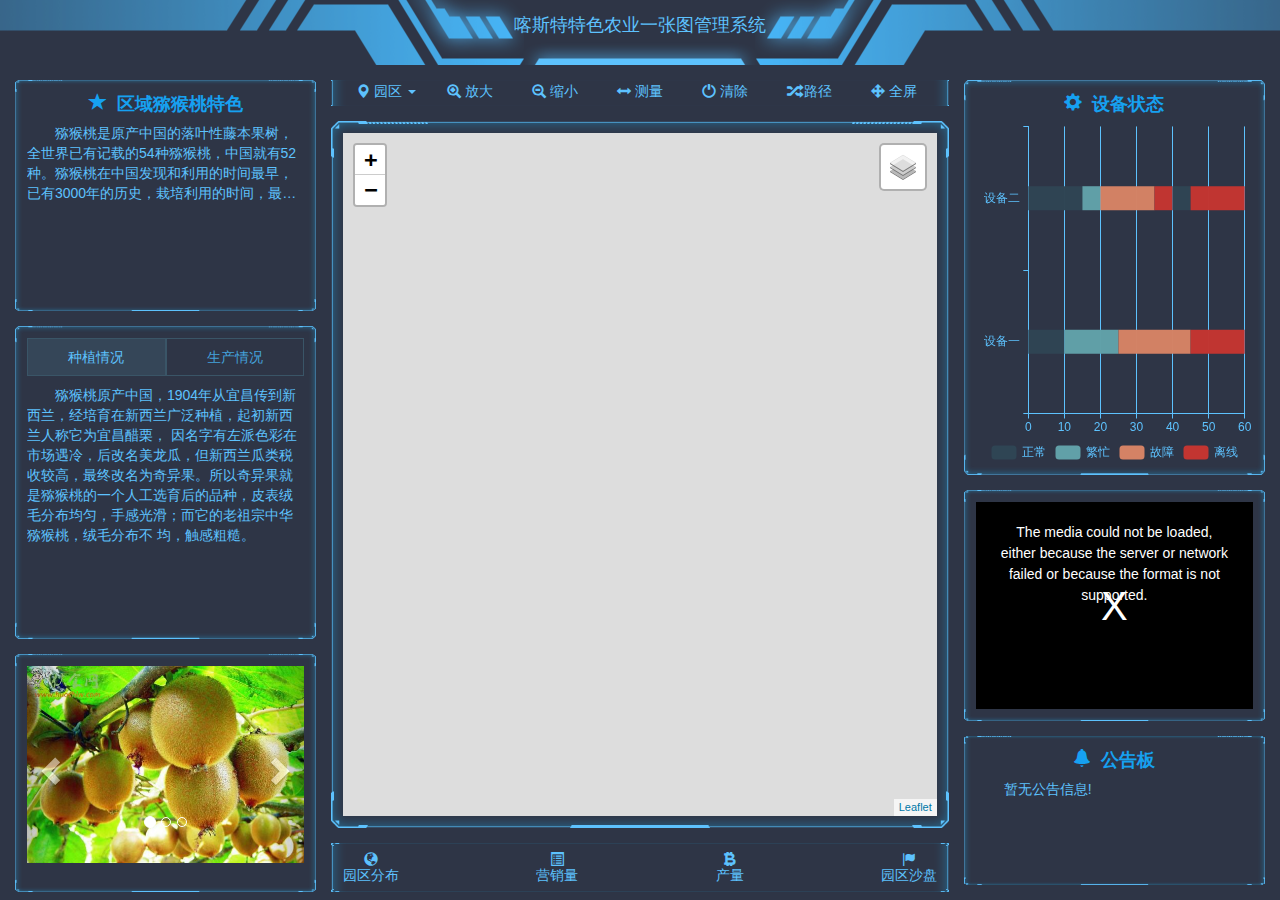
==== commit 4942adf7: "add equipment status" ====
--- a/index.html
+++ b/index.html
@@ -238,6 +238,9 @@
 									<div class="title">
 										<span class="glyphicon glyphicon-cog"></span>设备状态
 									</div>
+									<div id="status">
+
+									</div>
 								</div>
 							</div>
 						</div>
@@ -295,6 +298,5 @@
 <script src="./lib/leaflet/leaflet.ChineseTmsProviders.js"></script>
 <script src="./lib/vedio/video.min.js"></script>
 <script src="./js/index.js"></script>
-<script src="./js/videoPlay.js"></script>
-
+<script src="./js/garden.js"></script>
 </html>--- a/css/index.css
+++ b/css/index.css
@@ -158,10 +158,10 @@
   height: 100%;
 }
 .xpanel-wrapper-3:nth-child(1) {
-  height: 40%;
+  height: 50%;
 }
 .xpanel-wrapper-3:nth-child(2) {
-  height: 40%;
+  height: 30%;
 }
 .xpanel-wrapper-3:nth-child(3) {
   height: 20%;
